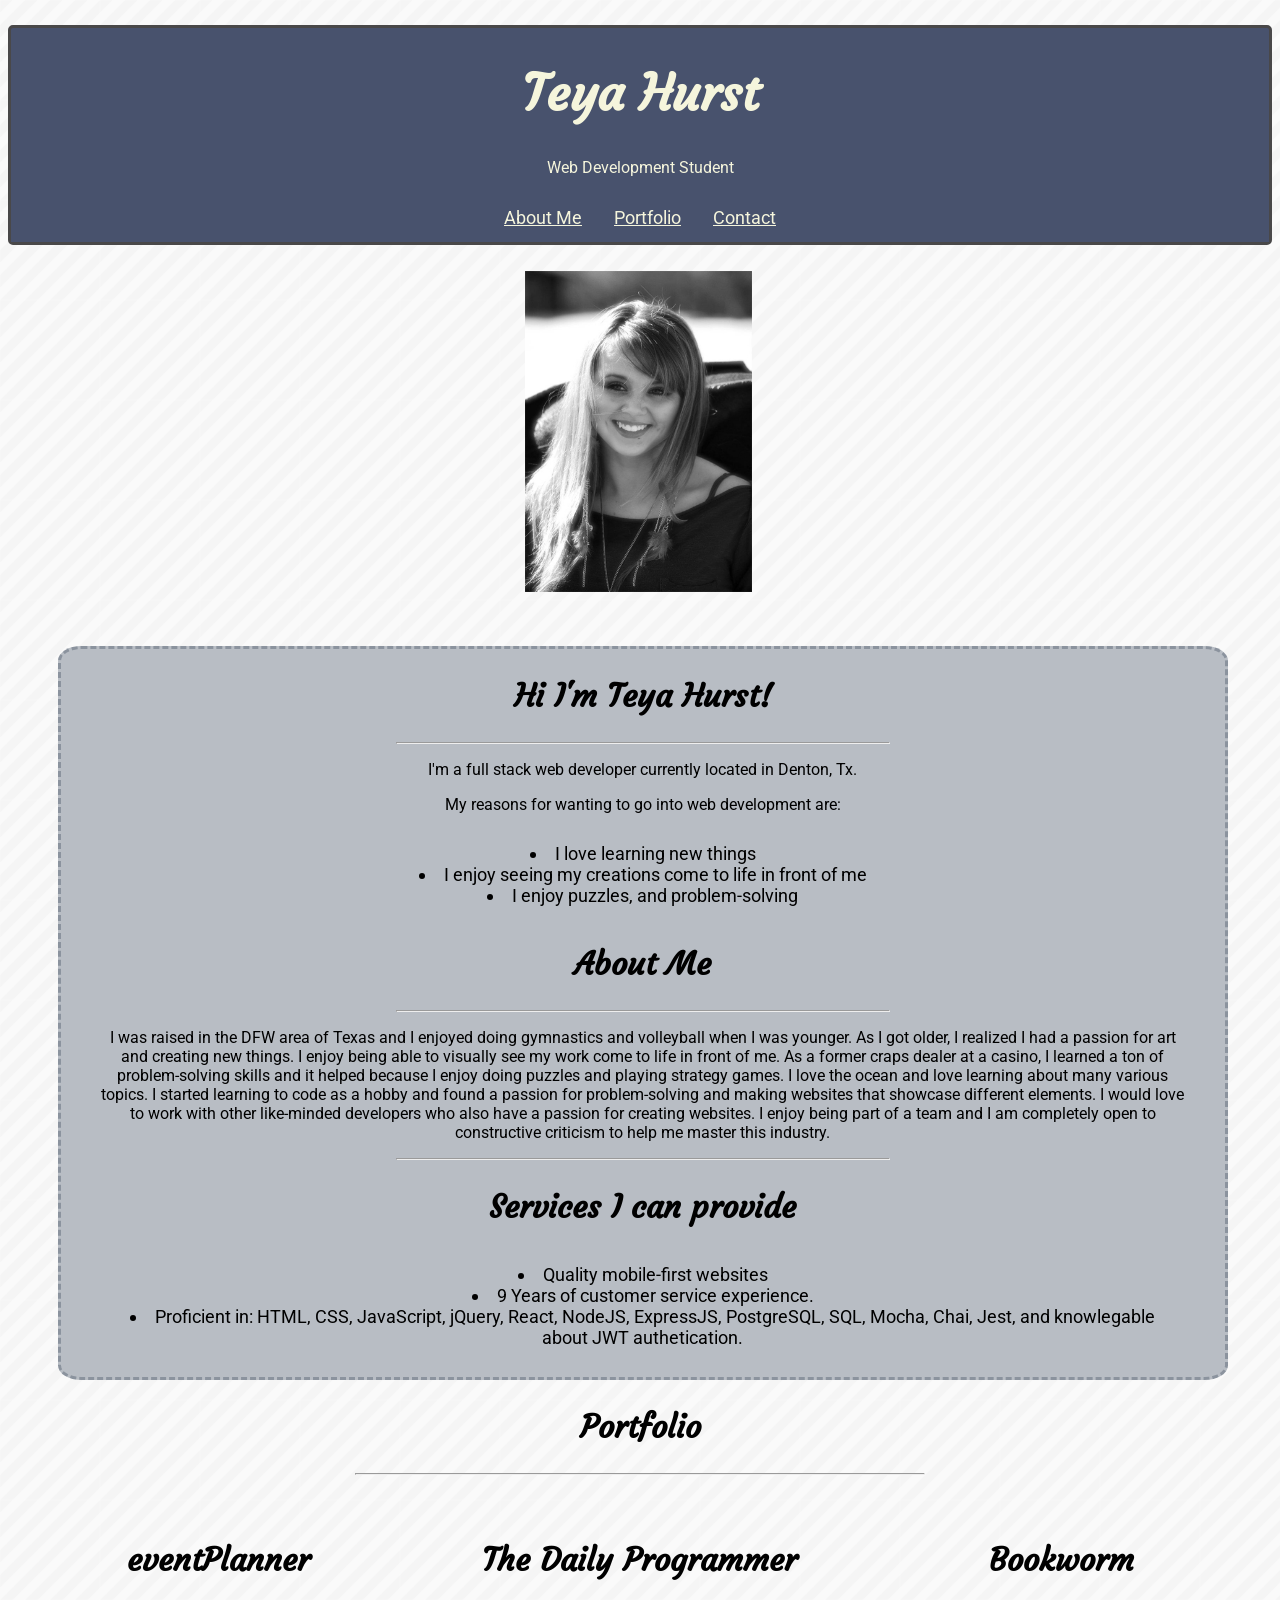
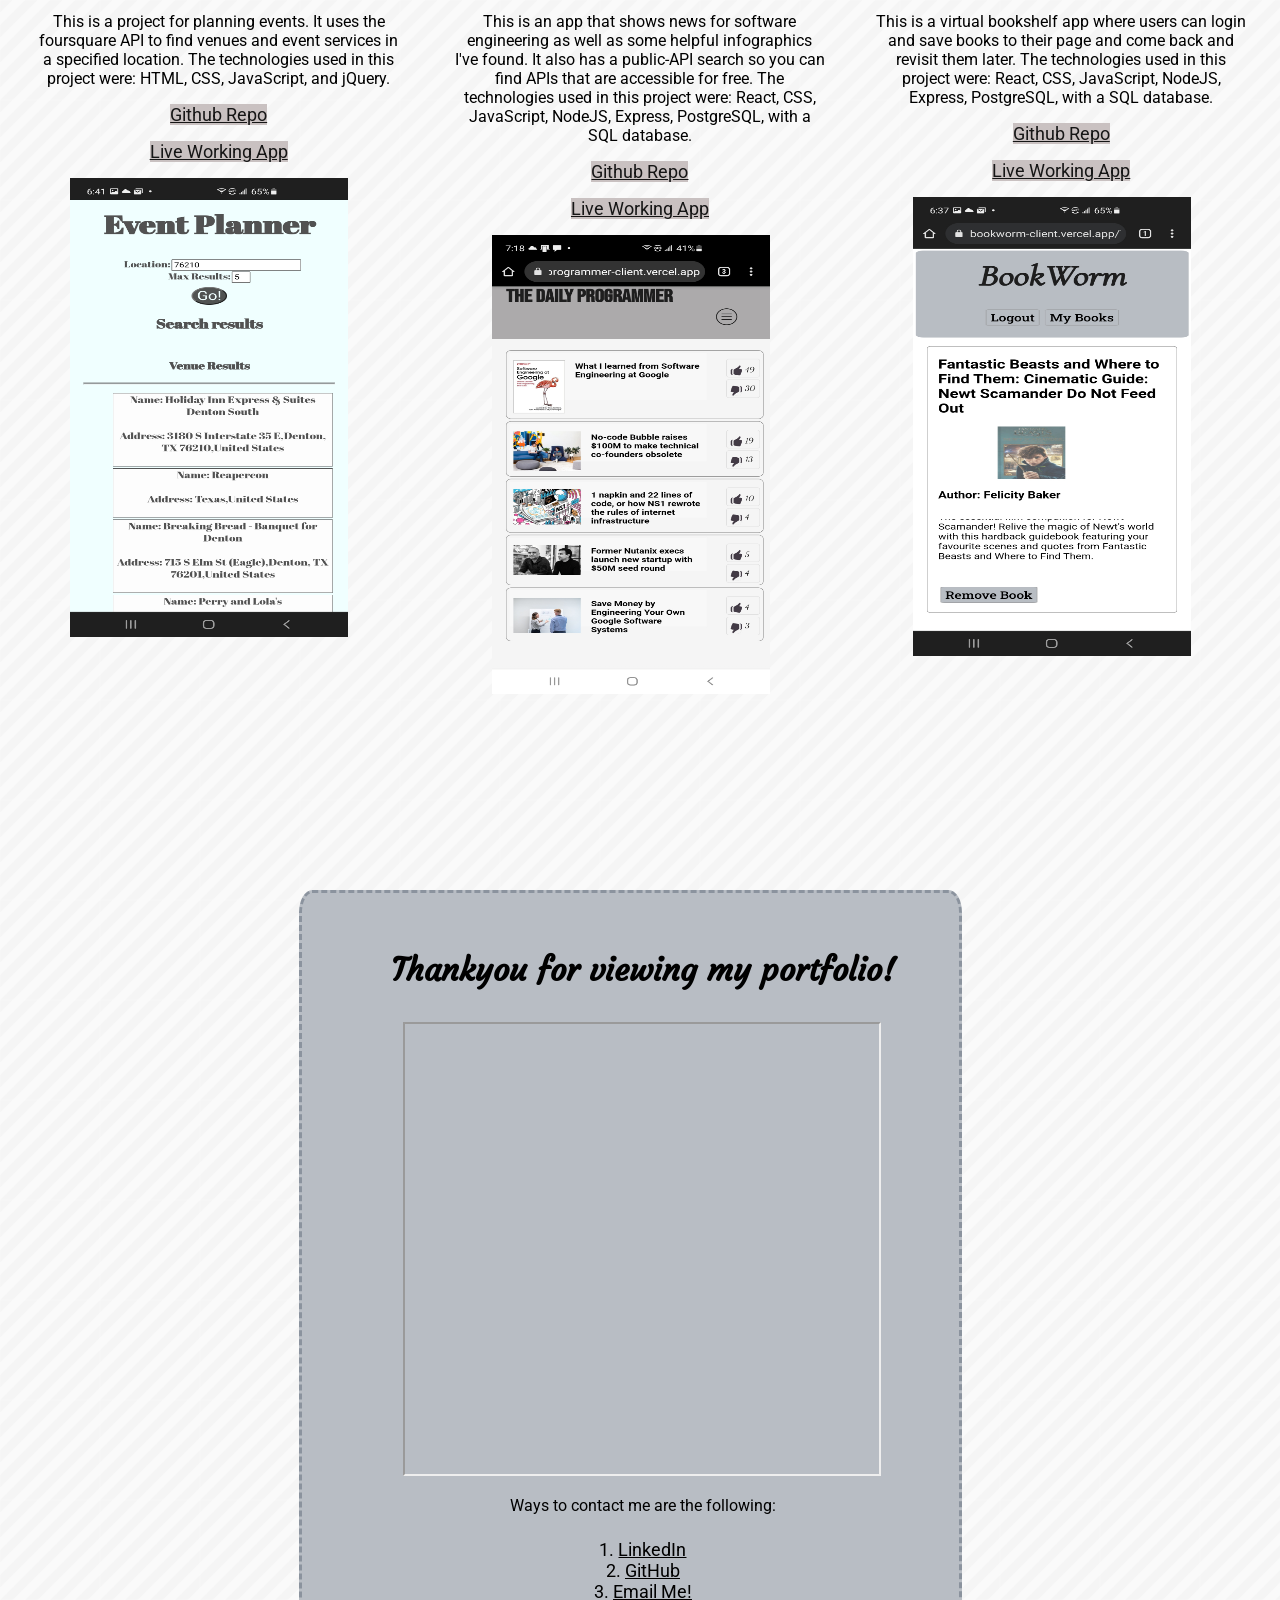
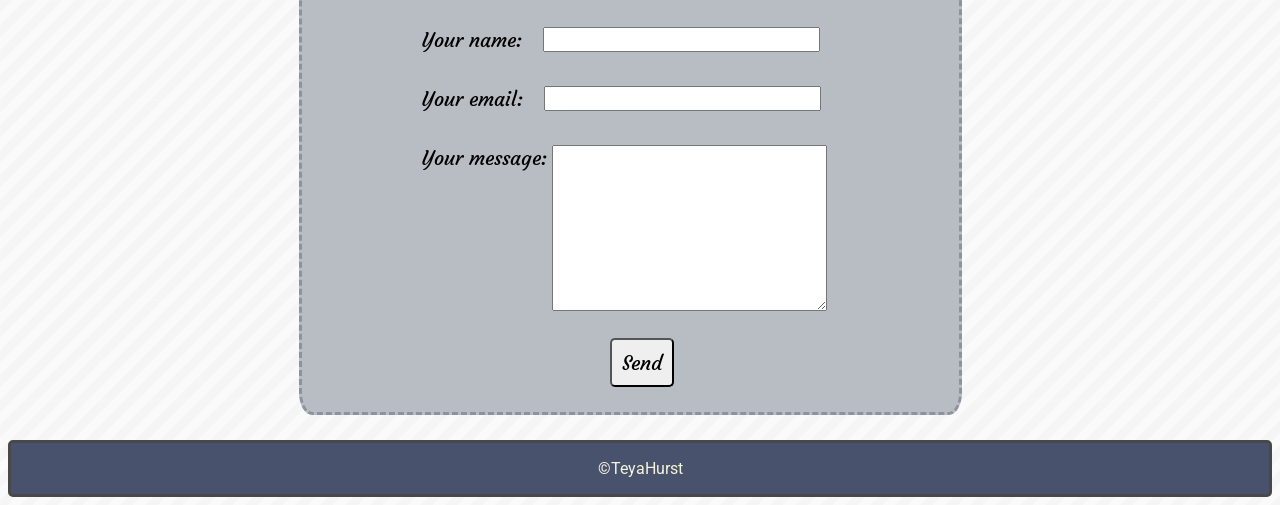
==== index.html @ a85c1669 "Update index.html" ====
<!DOCTYPE html>
<html lang="en">
  <head>
    <meta charset="utf-8">
    <meta name="viewport" content="width=device-width">
    <title>Teya Hurst Portfolio</title>
    
    <link href="style.css" rel="stylesheet" type="text/css" />

    <!--fonts from google fonts -->
    <link rel="preconnect" href="https://fonts.gstatic.com">
    <link href="https://fonts.googleapis.com/css2?family=Courgette&family=Roboto&display=swap" rel="stylesheet">
  
  </head>
  <body>

    <!-- main container at top "my intro"-->

    <header>
      <div id="header">
        <h1>Teya Hurst</h1>
          <p>Web Development Student</p>
          <nav>
            <ul>
              <li><a href="#about-me">About Me</a></li>
              <li><a href="#portfolio">Portfolio</a></li>
              <li><a href="#contact">Contact</a></li>
            </ul>
          </nav>
      </div>
    </header>

    

      <!-- a picture of me-->
    <div class="group"> 
      <div class="item">
      <article>
        <section class="img-container">
        <img src="./images/teya.jpg" alt="black and white photo of teya">
        </section>
      </article>
    </div>
  </div>

<!-- Some facts about me -->

    <main>
      <div class="item">
        <article class="about-me" id="about-me">
        <h2>Hi I'm Teya Hurst!</h2>
        
        <hr>

          <p>I'm a full stack web developer currently located in Denton, Tx.</p>
          <p>My reasons for wanting to go into web development are:</p>

        <div id="list">
          <ul>
            <li> I love learning new things</li>
            <li> I enjoy seeing my creations come to life in front of me</li>
            <li> I enjoy puzzles, and problem-solving</li>
          </ul>

          
        </div>
      
          <h2>About Me</h2>

          <hr>

          <p>I was raised in the DFW area of Texas and I enjoyed doing gymnastics and volleyball when I was younger. As I got older, I realized I had a passion for art and creating new things. I enjoy being able to visually see my work come to life in front of me. As a former craps dealer at a casino, I learned a ton of problem-solving skills and it helped because I enjoy doing puzzles and playing strategy games. I love the ocean and love learning about many various topics. I started learning to code as a hobby and found a passion for problem-solving and making websites that showcase different elements. I would love to work with other like-minded developers who also have a passion for creating websites. I enjoy being part of a team and I am completely open to constructive criticism to help me master this industry.  </p>

          <hr>

          <h2>Services I can provide</h2>
            <ul>
              <li> Quality mobile-first websites</li>
              <li> 9 Years of customer service experience.</li>
              <li> Proficient in: HTML, CSS, JavaScript, jQuery, React, NodeJS, ExpressJS, PostgreSQL, SQL, Mocha, Chai, Jest, and knowlegable about JWT authetication.</li>
            </ul>
          </article>
        </div>
      
      
      <div class="portfolio" id="portfolio">
        <h2>Portfolio</h2>
        <hr>

        <div class="group">
            <div class="item">
              <h3>eventPlanner</h3>
              <p>This is a project for planning events. It uses the foursquare API to find venues and event services in a specified location. The technologies used in this project were: HTML, CSS, JavaScript, and jQuery.</p>
              <p><a href="https://github.com/teyahurst/eventPlanner" target="_blank">Github Repo</a></p>
              <p><a href="https://teyahurst.github.io/eventPlanner/" target="_blank">Live Working App</a></p>
                <img class='eventplannerimg' src="./images/eventPlanner.jpg" alt="placeholder image of a computer">
                
              
            </div>

            <div class="item">
              <h3>The Daily Programmer</h3>
              <p>This is an app that shows news for software engineering as well as some helpful infographics I've found. It also has a public-API search so you can find APIs that are accessible for free. The technologies used in this project were: React, CSS, JavaScript, NodeJS, Express, PostgreSQL, with a SQL database. </p>
              <p><a href="https://github.com/teyahurst/the-daily-programmer" target="_blank">Github Repo</a></p>
              <p><a href="https://the-daily-programmer-client.vercel.app/" target="_blank">Live Working App</a></p>
                <img class='dailyprogrammerimg' src="./images/dailyProgrammer.jpg" alt="placeholder image of a computer">
                

            </div>

            <div class="item">
              <h3>Bookworm</h3>
              <p>This is a virtual bookshelf app where users can login and save books to their page and come back and revisit them later. The technologies used in this project were: React, CSS, JavaScript, NodeJS, Express, PostgreSQL, with a SQL database. </p>
              <p><a href="https://github.com/teyahurst/bookworm-client" target="_blank">Github Repo</a></p>
              <p><a href="https://bookworm-client.vercel.app/" target="_blank">Live Working App</a></p>
                <img class='bookwormimg' src="./images/placeimg_640_480_tech.jpg" alt="placeholder image of a computer">
                

             </div>
            </div>
          </div>
     
      
      <article class="contact" id="contact">
        <h3>Thankyou for viewing my portfolio!</h3>

        <iframe src="https://www.google.com/maps/embed?pb=!1m18!1m12!1m3!1d427298.06979583803!2d-97.39643831496215!3d33.20711756850971!2m3!1f0!2f0!3f0!3m2!1i1024!2i768!4f13.1!3m3!1m2!1s0x864dd31493ee045d%3A0x4355cebb4e6cc8d3!2sDenton%20County%2C%20TX!5e0!3m2!1sen!2sus!4v1613899203499!5m2!1sen!2sus" allowfullscreen="" loading="lazy"></iframe>


          <p>Ways to contact me are the following:</p>
          <ol>
            <li><a href="https://www.linkedin.com/in/teya-hurst-348835206" target="_blank">LinkedIn</a></li>
            <li><a href="https://github.com/teyahurst" target="_blank">GitHub</a></li>
            <li><a href="mailto:teyahurst@gmail.com" target="_blank">Email Me!</a></li>
          </ol>

          <form
  action="https://formspree.io/f/mbjpvjzn"
  method="POST"
>
<label>
  Your name:
  <input type="text" name="name">
</label><br>
  <label>
    Your email:
    <input type="text" name="_replyto">
  </label><br>
  <label>
    Your message:
    <textarea name="message"></textarea>
  </label>

  <!-- your other form fields go here -->

  <button type="submit">Send</button>
        </form>
        
      </article>

    </main>

<!-- ways to contact me -->

    <footer>
      <p>©TeyaHurst</p>
    </footer>



    <script src="script.js"></script>
  
</html>
---- style.css ----
/* This is the css for my top container */

header, footer{
    background-color: #48526d;
    border: 3px solid #494849;
    border-radius: 5px;
    position: relative;
    padding: 0%;
    margin-top: 2%;
    color: #f5f5dc;

  }

/* this is my css for my heading elements */

h1, h2, h3 {
    font-family: 'Courgette', cursive;
    text-align: center;
    font-size: 32px;
    
}

h1{
    font-size: 50px;
    
}

p {
    font-family: 'Roboto', sans-serif;
    text-align: center;
    font-size: 16px;

}

/* this adds texture to the background of my body */ 

body {
    background-image: url('./images/stripes-light.png')
}


ul {
    list-style-position: inside;
    text-align: center;
    font-family: 'Roboto', sans-serif;
    font-size: 18px;
    padding: 1%;

}

ol {
    list-style-position: inside;
    text-align: center;
    font-family: 'Roboto', sans-serif;
    font-size: 18px;
    padding: 1%;
}

/* this styles my links to change the font and changes cursor and background color when you hover on the link */
a {
    font-family: 'Roboto' sans-serif;
    font-size: 18px;
    color: black

}

a:hover {
    background-color: wheat;
    cursor: pointer;

}

a:visited {
    color: rgb(53, 63, 68);
}

header a:visited {
    color: rgb(184, 186, 187);
}
/* this styles my horizontal ruler to be smaller */

hr {
    width: 45%;
    border-radius: 3%;
    color: 8f71a0;
    

}

/* form styling */

label {
    font-family: 'Courgette', cursive;
    font-size: 20px;
    display: flex;
    flex: column;
    margin-top: 3%;
}

form input {
    margin-left: 6%;
    width: 100%;
}

form textarea {
    height: 10rem;
    width: 100%;
    font-size: 16px;
    margin-bottom: 5%;
}

form button {
    padding: 10px;
    border-radius: 5px;
    font-family: 'Courgette', cursive;
    font-size: 20px;
    margin-left: 45%;
    
}




/* styles my image class and my about me class */


.about-me, .contact{
    border: 3px dashed rgb(139, 147, 158);
    background-color: rgb(184, 189, 196);
    margin-left: 2%;
    margin-right: 25%;
    margin-bottom: 2%;
    border-radius: 2%;
    width: 90%;
    padding-left: 3%;
    padding-right: 3%;
    
    

    
}

.contact {
    margin-top: 5%;
    padding: 2%;
}

.contact iframe {
    height: 50%;
    width: 50%;
    margin-left: 25%;
}


.group {
    display: flex;
    flex-direction: column;
    flex-shrink:0;
    overflow: hidden;
}

.item {
    flex: 1;
    margin: 2%;
}

.item img {
    width: 75%;
    height: 75%;
    margin-left: 10%;

}

.item a {
    color:rgb(22, 22, 22);
    font-family: 'Roboto', sans-serif;
    font-size: 18px;
    text-align: center;
    background-color: rgb(201, 193, 193);
}

.item a:visited {
    text-decoration: line-through;
}

header nav ul{
    list-style-type: none;
    margin: 0;
    padding: 0;
    display: block;
    overflow: hidden;
    background-color: #48526d;
    text-align: center;
    position: relative;
    display: flex;
    justify-content: center;
    
    

}
  
  header li a {
    display: block;
    color: beige;
    text-align: center;
    padding: 14px 16px;
    
  }
  
  /* Change the link color to #111 (black) on hover */
  header li a:hover {
    background-color: rgb(241, 239, 219);
    color:rgb(139, 147, 158);
  }




/*media queries */

@media all and (min-width: 900px) {
    .img-container {
        width: 25%;
        height: 25%;
        margin-left: 38%;
        
    }
  
    .group {
      flex-direction: row;
      height: 75%;
    }

    .item {
        display: block;
    }

    img.eventplannerimg{
        width: 75%;
        height: 50%;
        margin-left: 10%;
    }

    img.dailyprogrammerimg{
        height: 50%;
        width: 75%;
    }

    img.bookwormimg{
        height: 50%;
        width: 75%;

    }

    .contact {
        margin-top: 3%;
        margin-left: 23%;
        width: 50%;
        padding-right: 0%;
        

    }
  
    .contact iframe {
        width: 75%;
        height: 450px;
        margin-left: 12%;
        
    }

    form {
        margin-left: 15%;
    }
    
    form input {
        width: 50%;
        margin-left: 4%;
    }

    form textarea {
        height: 10rem;
        width: 50%;
        margin-left: 1%;

    }

    form button {
        margin-left: 35%;
    }

  }
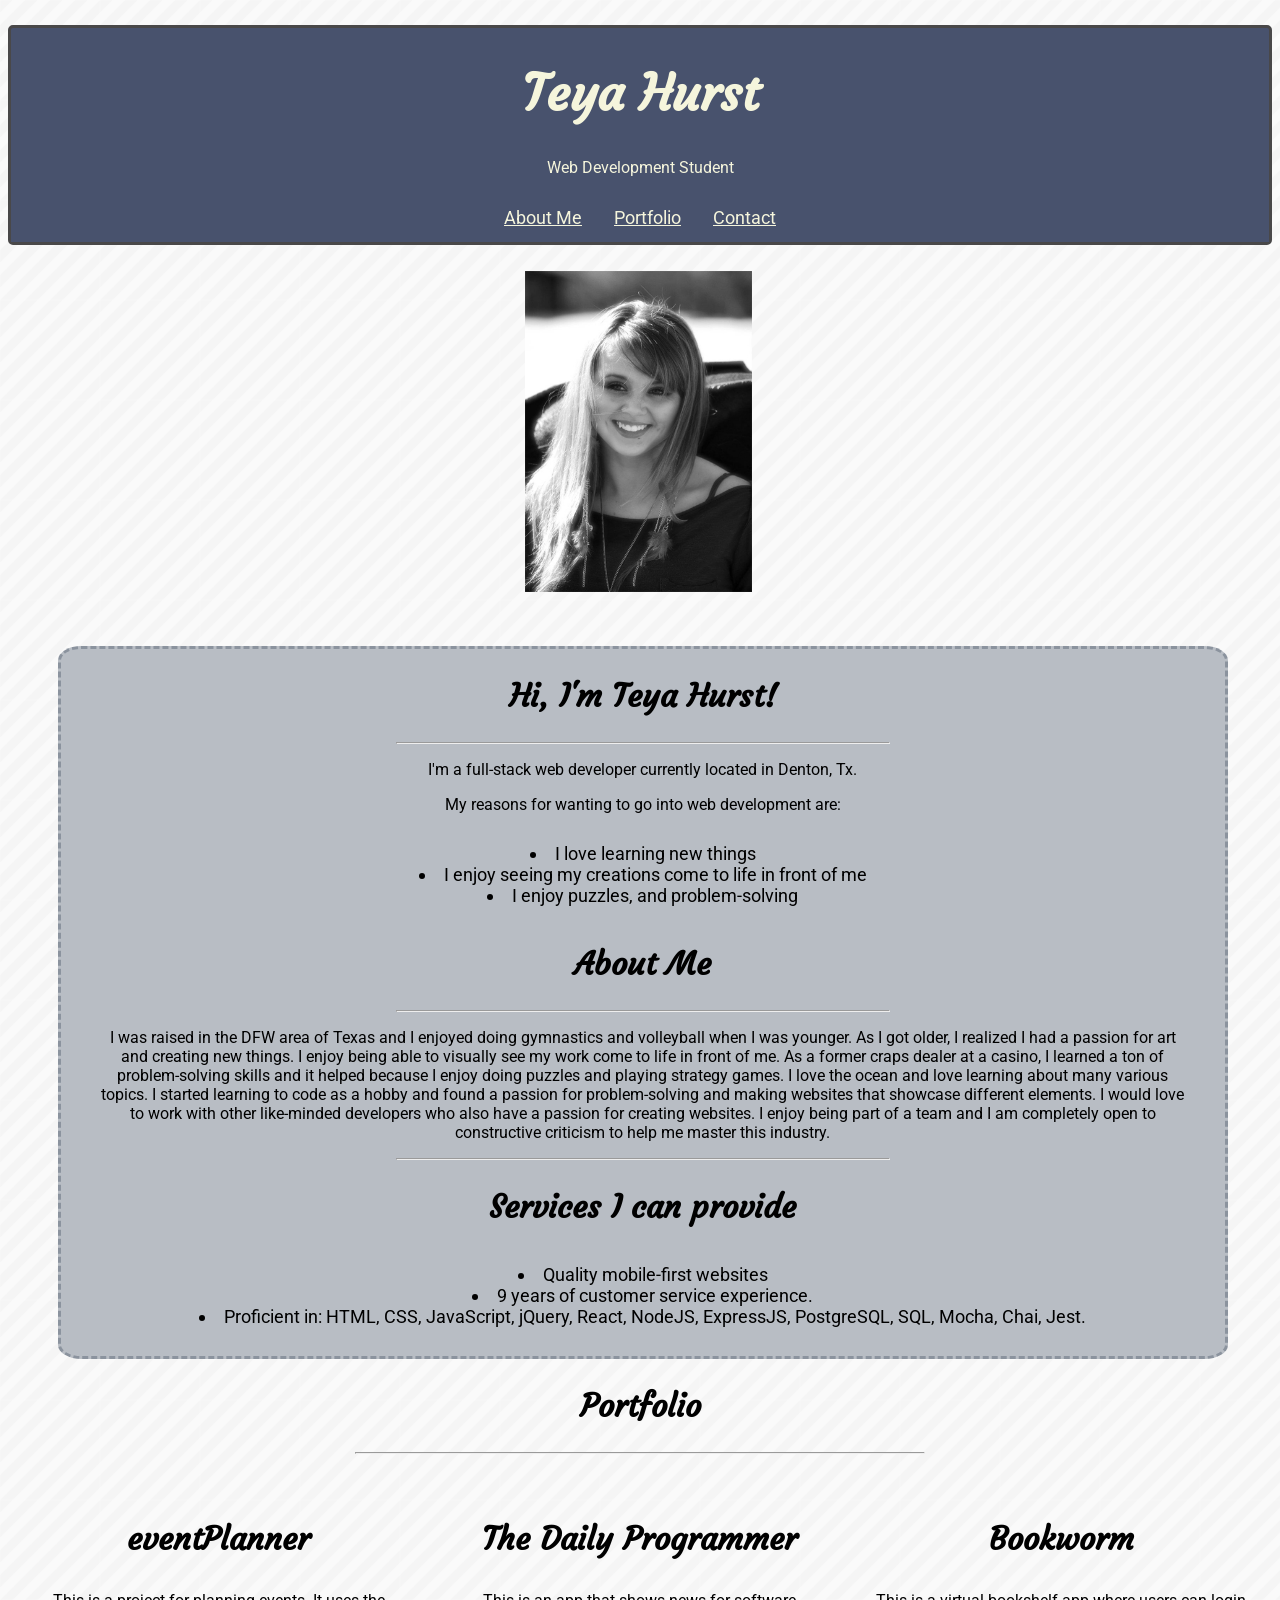
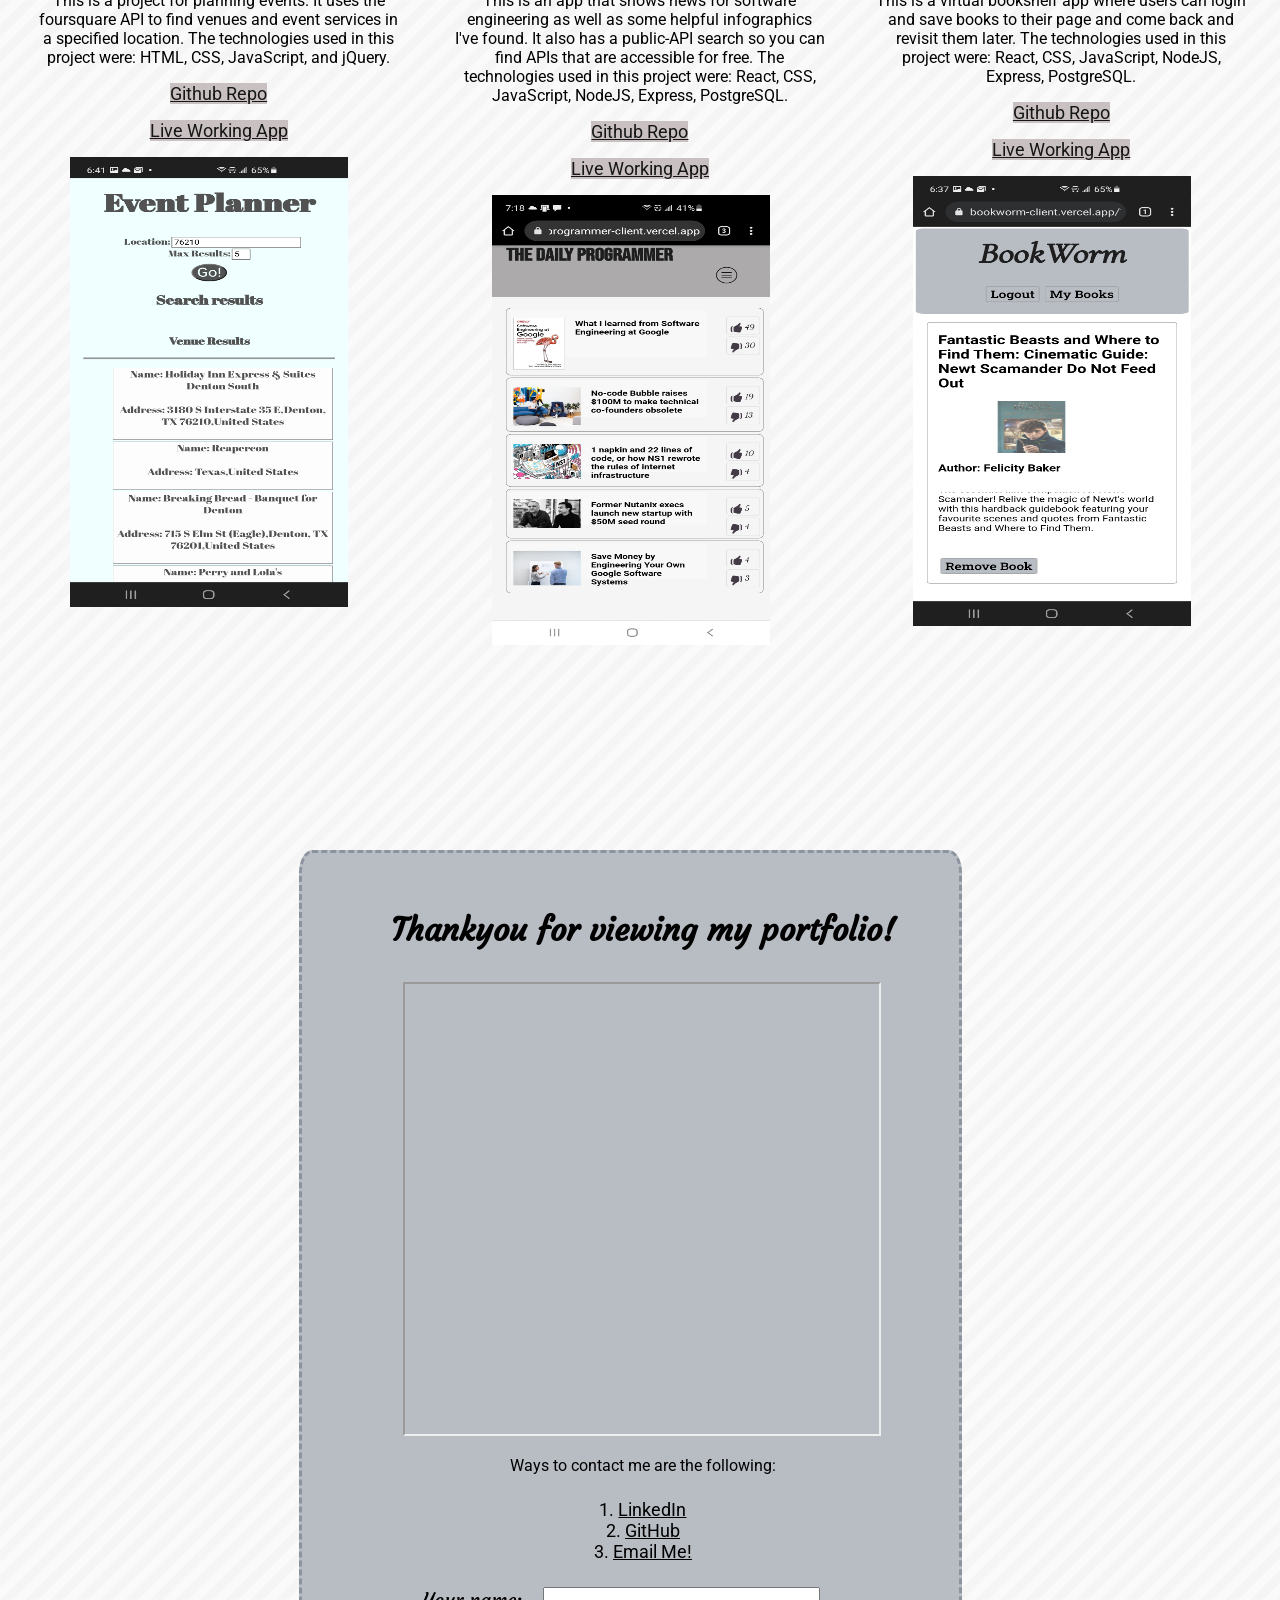
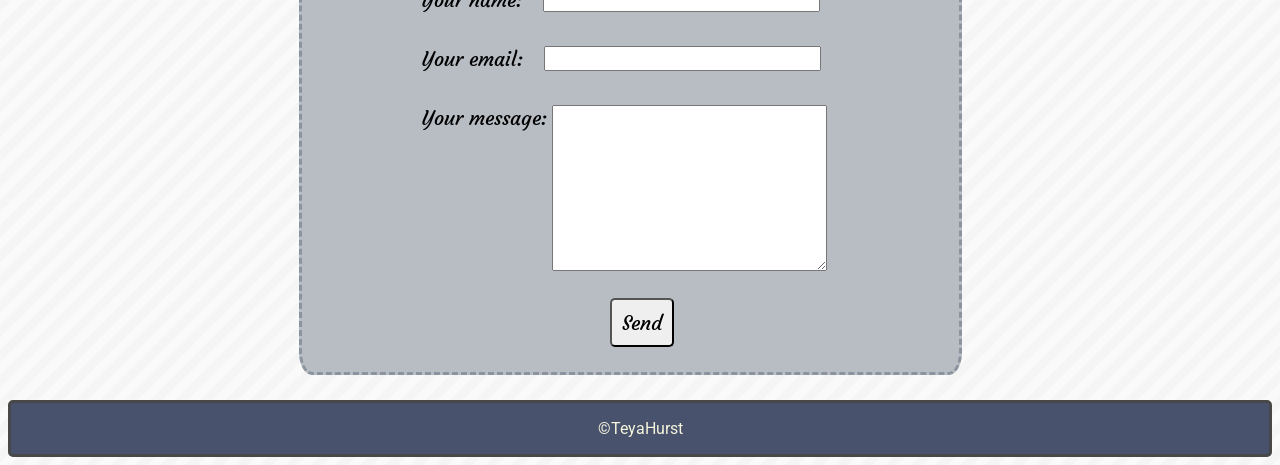
==== commit c33f28b6: "Update index.html" ====
--- a/index.html
+++ b/index.html
@@ -48,11 +48,11 @@
     <main>
       <div class="item">
         <article class="about-me" id="about-me">
-        <h2>Hi I'm Teya Hurst!</h2>
+        <h2>Hi, I'm Teya Hurst!</h2>
         
         <hr>
 
-          <p>I'm a full stack web developer currently located in Denton, Tx.</p>
+          <p>I'm a full-stack web developer currently located in Denton, Tx.</p>
           <p>My reasons for wanting to go into web development are:</p>
 
         <div id="list">
@@ -76,8 +76,8 @@
           <h2>Services I can provide</h2>
             <ul>
               <li> Quality mobile-first websites</li>
-              <li> 9 Years of customer service experience.</li>
-              <li> Proficient in: HTML, CSS, JavaScript, jQuery, React, NodeJS, ExpressJS, PostgreSQL, SQL, Mocha, Chai, Jest, and knowlegable about JWT authetication.</li>
+              <li> 9 years of customer service experience.</li>
+              <li> Proficient in: HTML, CSS, JavaScript, jQuery, React, NodeJS, ExpressJS, PostgreSQL, SQL, Mocha, Chai, Jest.</li>
             </ul>
           </article>
         </div>
@@ -100,7 +100,7 @@
 
             <div class="item">
               <h3>The Daily Programmer</h3>
-              <p>This is an app that shows news for software engineering as well as some helpful infographics I've found. It also has a public-API search so you can find APIs that are accessible for free. The technologies used in this project were: React, CSS, JavaScript, NodeJS, Express, PostgreSQL, with a SQL database. </p>
+              <p>This is an app that shows news for software engineering as well as some helpful infographics I've found. It also has a public-API search so you can find APIs that are accessible for free. The technologies used in this project were: React, CSS, JavaScript, NodeJS, Express, PostgreSQL. </p>
               <p><a href="https://github.com/teyahurst/the-daily-programmer" target="_blank">Github Repo</a></p>
               <p><a href="https://the-daily-programmer-client.vercel.app/" target="_blank">Live Working App</a></p>
                 <img class='dailyprogrammerimg' src="./images/dailyProgrammer.jpg" alt="placeholder image of a computer">
@@ -110,7 +110,7 @@
 
             <div class="item">
               <h3>Bookworm</h3>
-              <p>This is a virtual bookshelf app where users can login and save books to their page and come back and revisit them later. The technologies used in this project were: React, CSS, JavaScript, NodeJS, Express, PostgreSQL, with a SQL database. </p>
+              <p>This is a virtual bookshelf app where users can login and save books to their page and come back and revisit them later. The technologies used in this project were: React, CSS, JavaScript, NodeJS, Express, PostgreSQL. </p>
               <p><a href="https://github.com/teyahurst/bookworm-client" target="_blank">Github Repo</a></p>
               <p><a href="https://bookworm-client.vercel.app/" target="_blank">Live Working App</a></p>
                 <img class='bookwormimg' src="./images/placeimg_640_480_tech.jpg" alt="placeholder image of a computer">
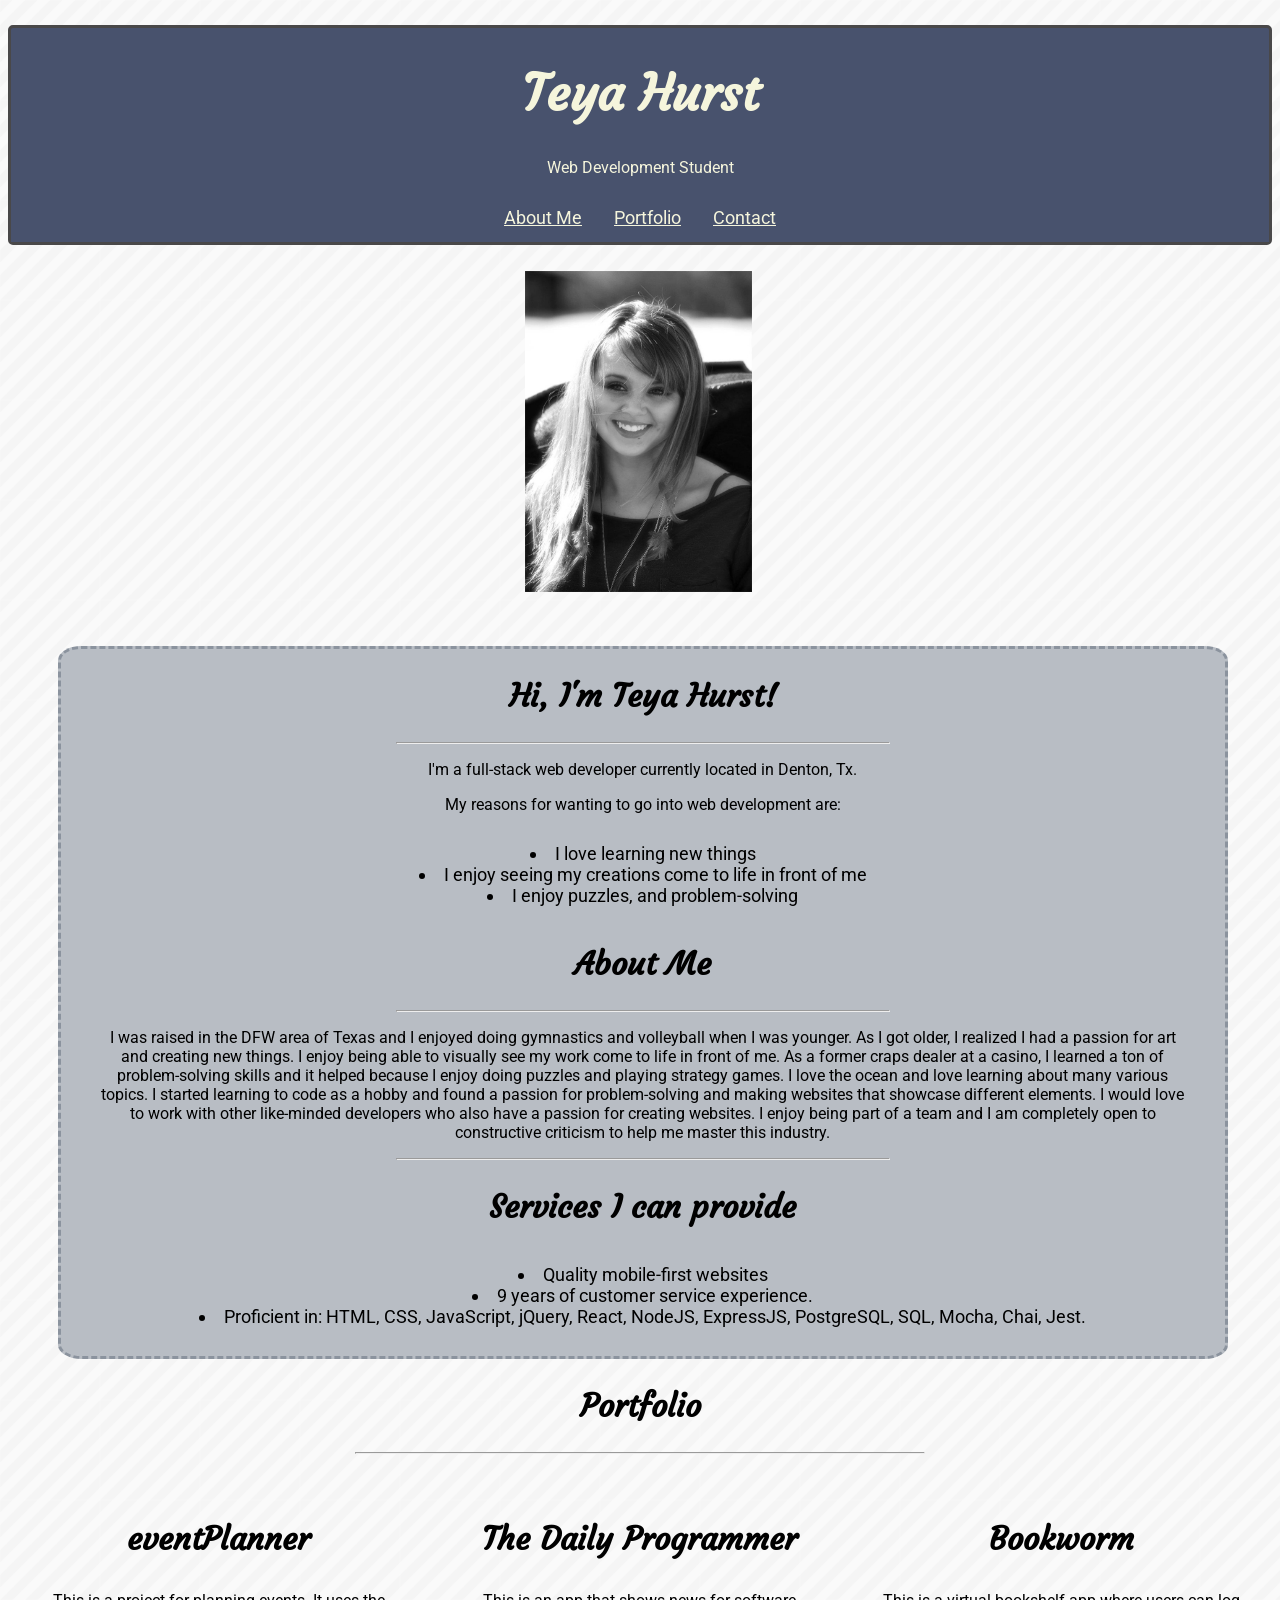
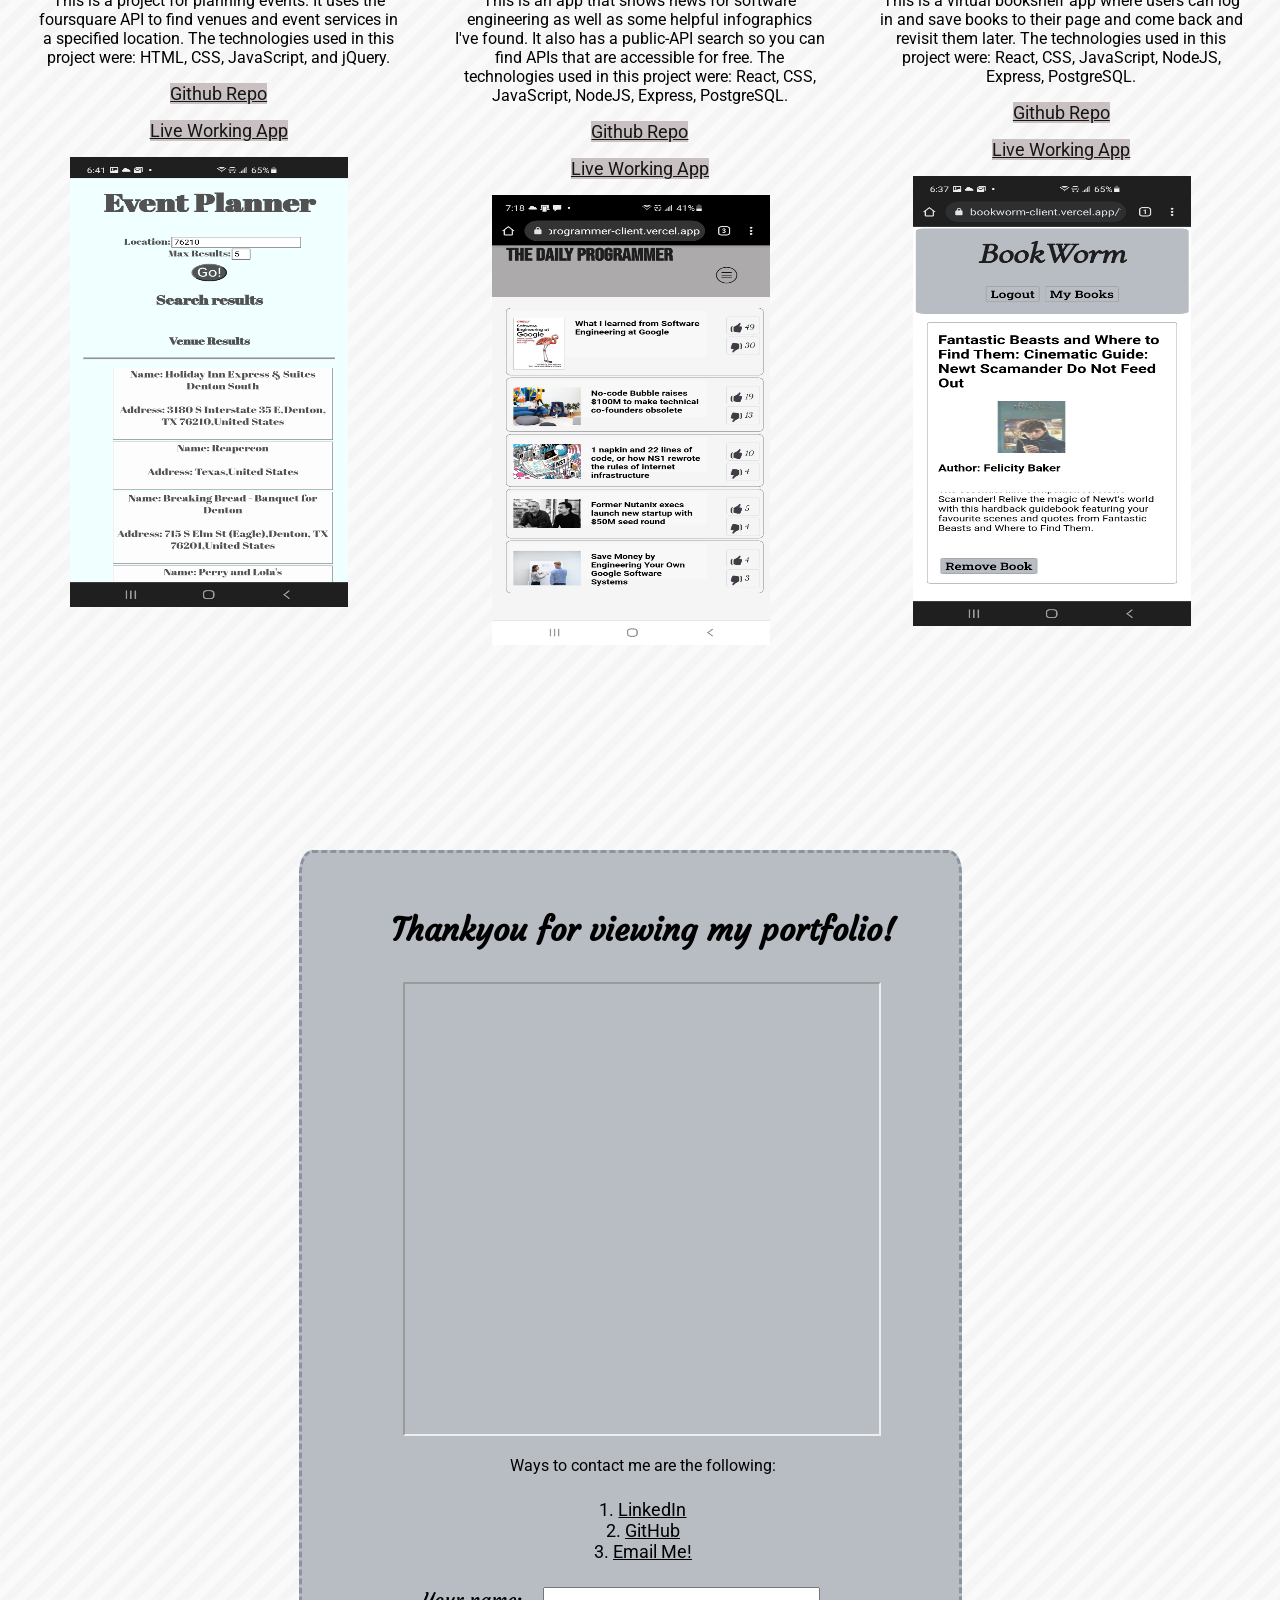
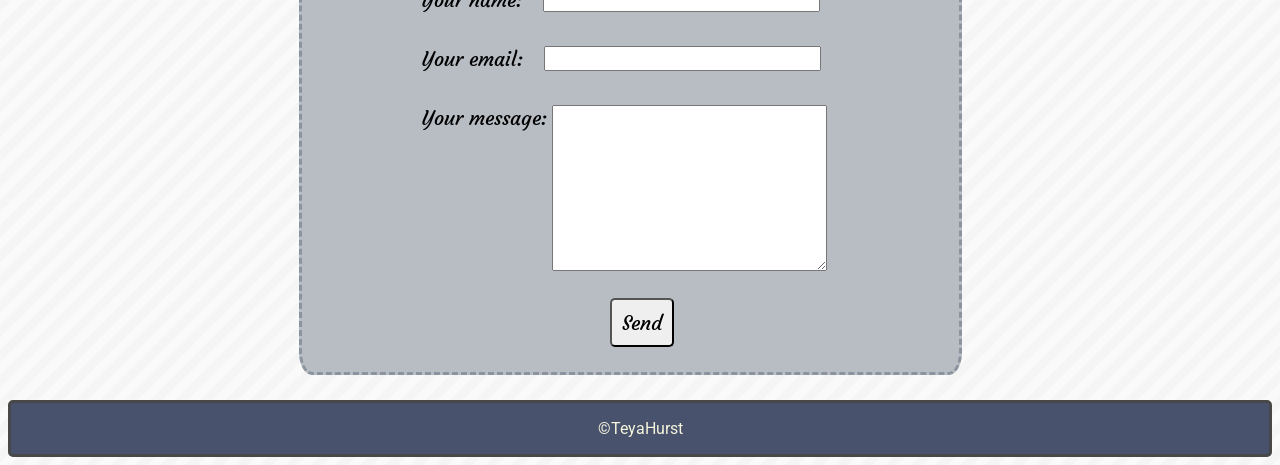
==== commit a07030e0: "Update index.html" ====
--- a/index.html
+++ b/index.html
@@ -110,7 +110,7 @@
 
             <div class="item">
               <h3>Bookworm</h3>
-              <p>This is a virtual bookshelf app where users can login and save books to their page and come back and revisit them later. The technologies used in this project were: React, CSS, JavaScript, NodeJS, Express, PostgreSQL. </p>
+              <p>This is a virtual bookshelf app where users can log in and save books to their page and come back and revisit them later. The technologies used in this project were: React, CSS, JavaScript, NodeJS, Express, PostgreSQL. </p>
               <p><a href="https://github.com/teyahurst/bookworm-client" target="_blank">Github Repo</a></p>
               <p><a href="https://bookworm-client.vercel.app/" target="_blank">Live Working App</a></p>
                 <img class='bookwormimg' src="./images/placeimg_640_480_tech.jpg" alt="placeholder image of a computer">
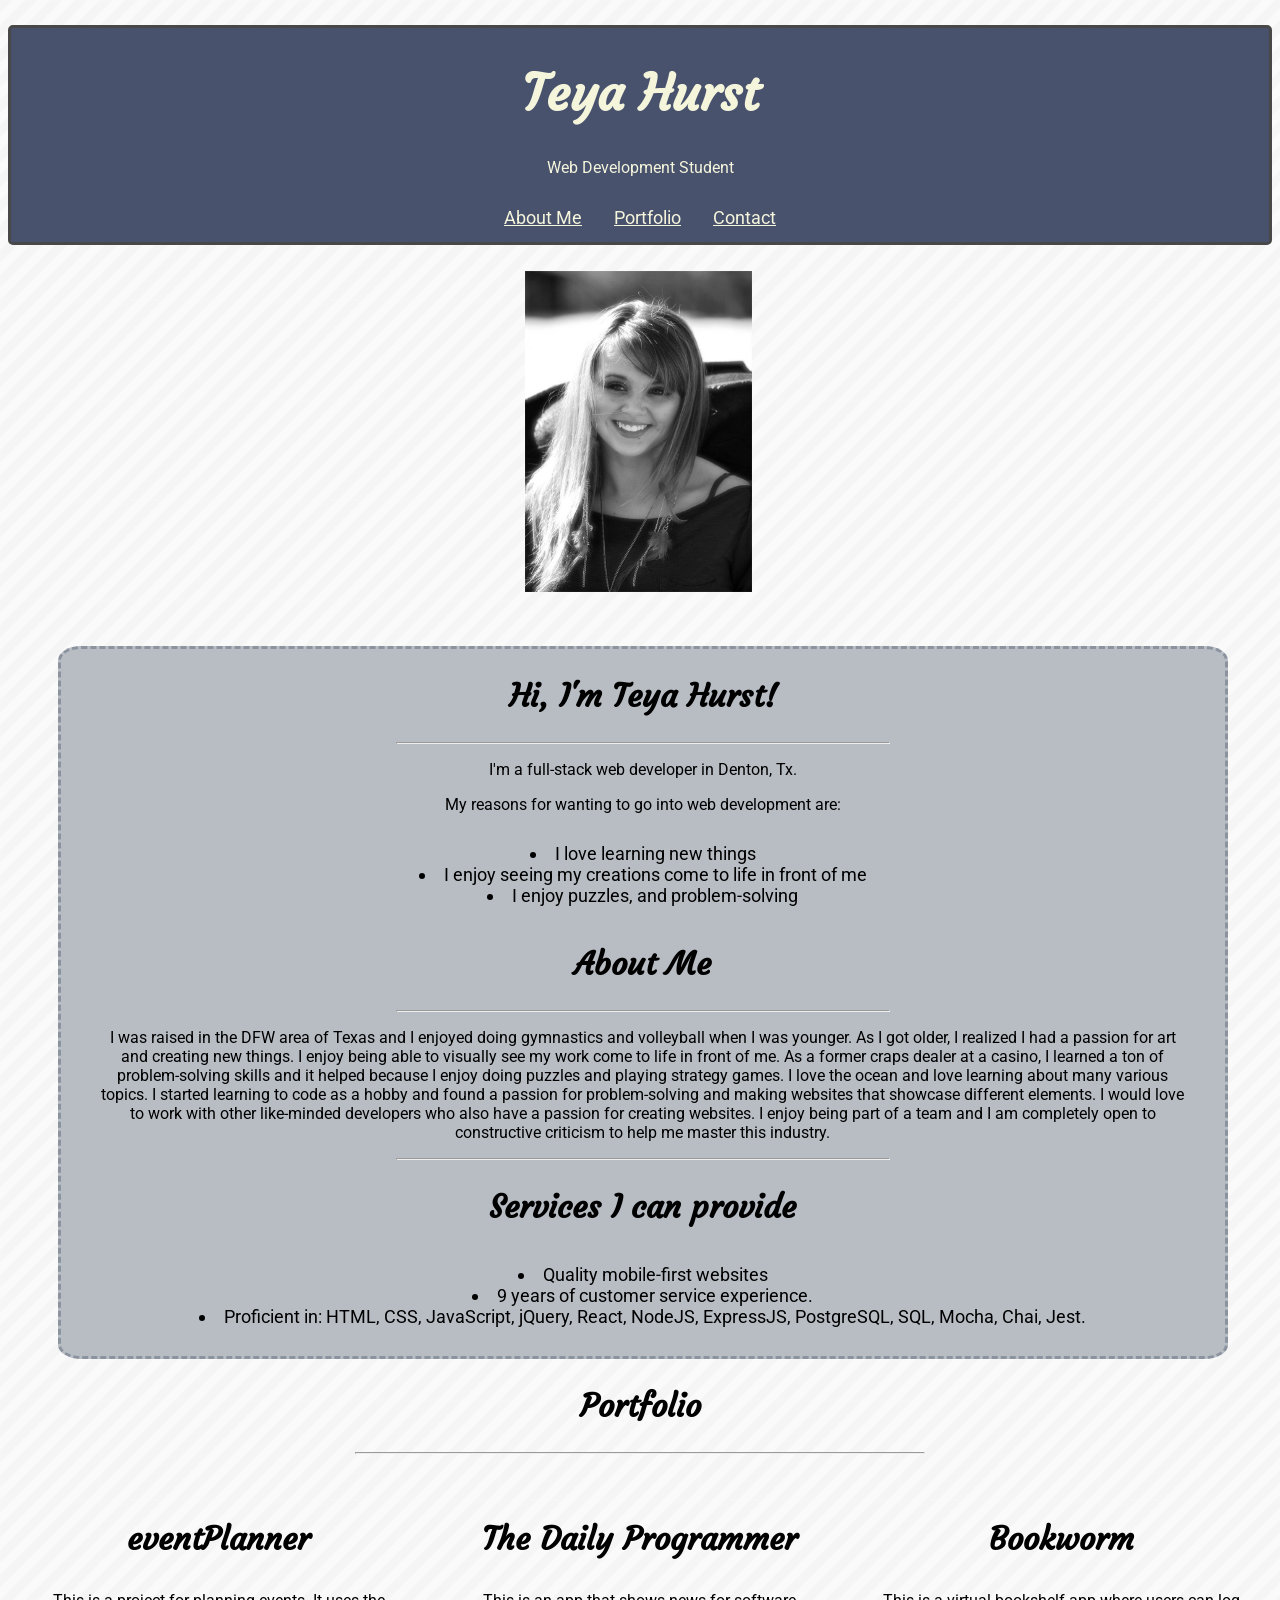
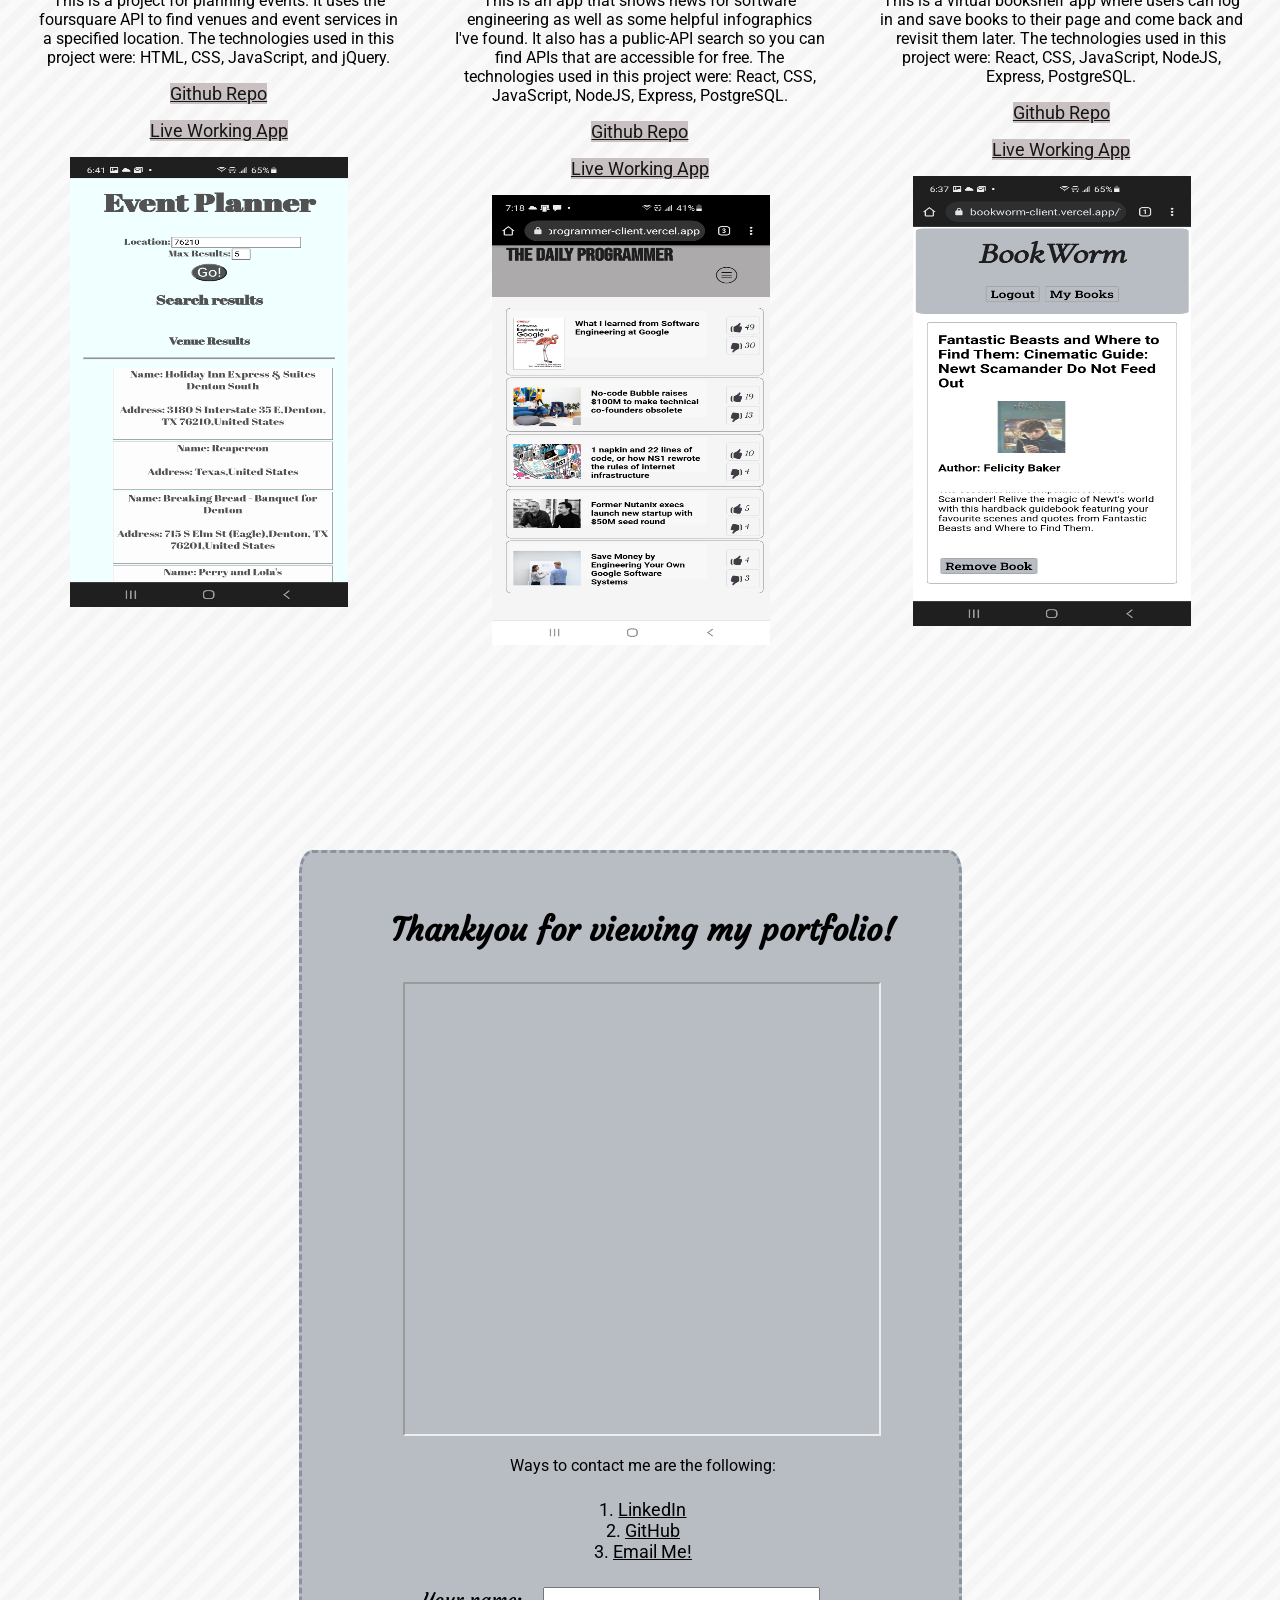
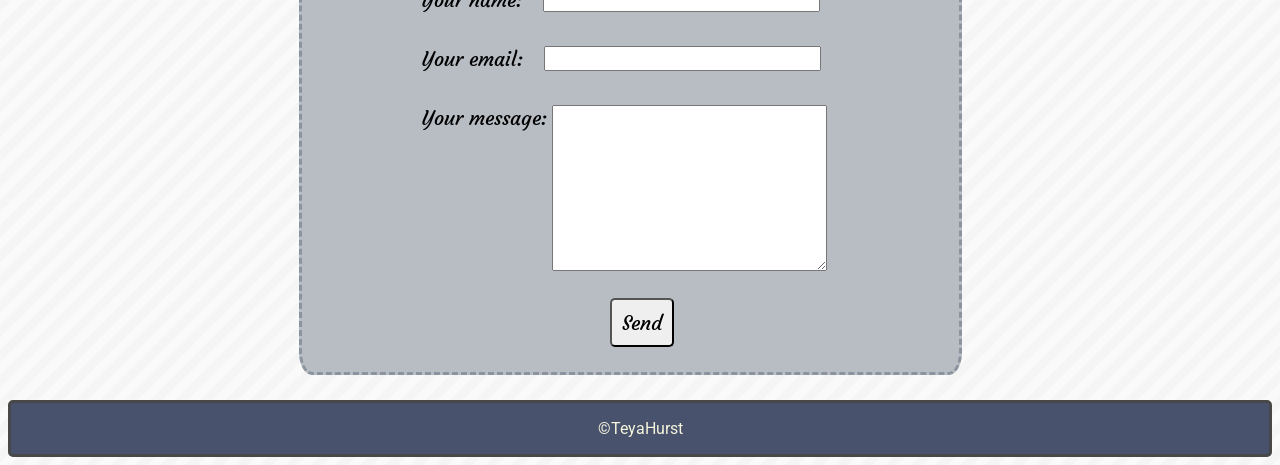
==== commit f50fb7b4: "Update index.html" ====
--- a/index.html
+++ b/index.html
@@ -52,7 +52,7 @@
         
         <hr>
 
-          <p>I'm a full-stack web developer currently located in Denton, Tx.</p>
+          <p>I'm a full-stack web developer in Denton, Tx.</p>
           <p>My reasons for wanting to go into web development are:</p>
 
         <div id="list">
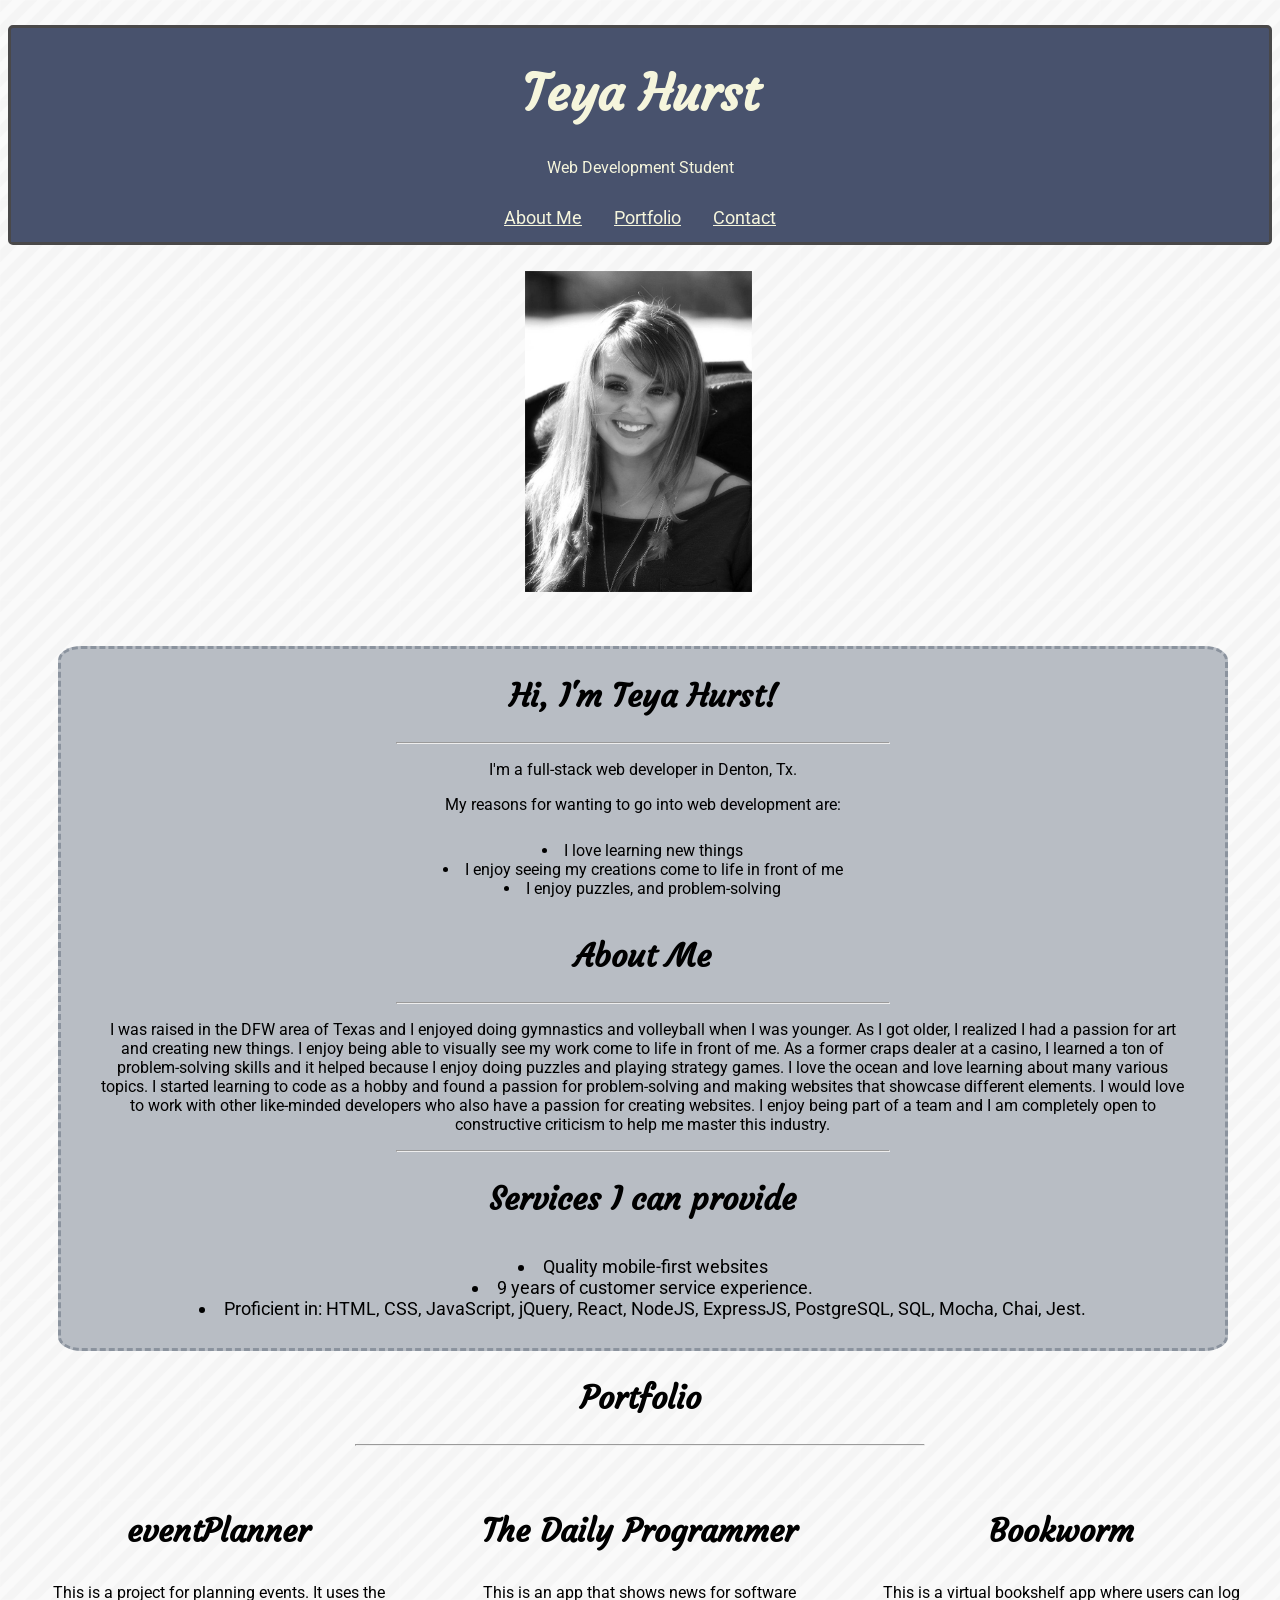
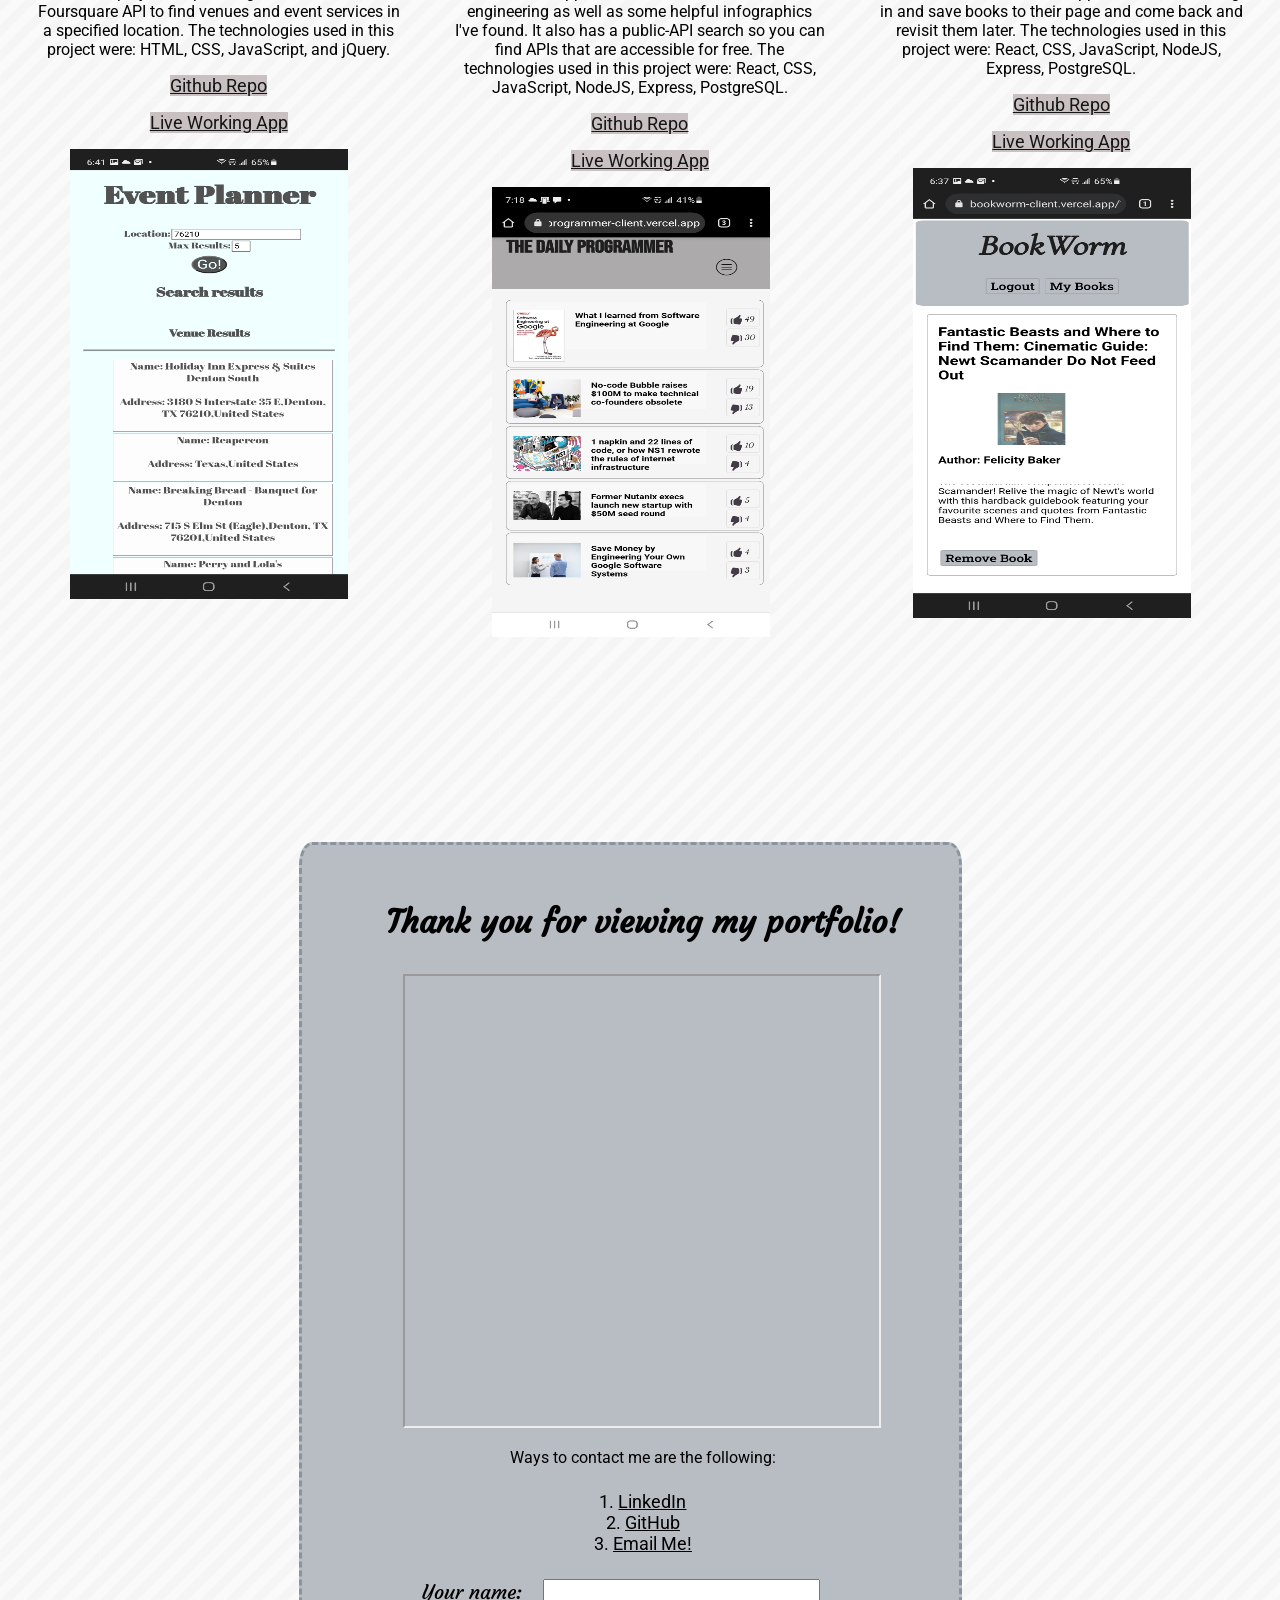
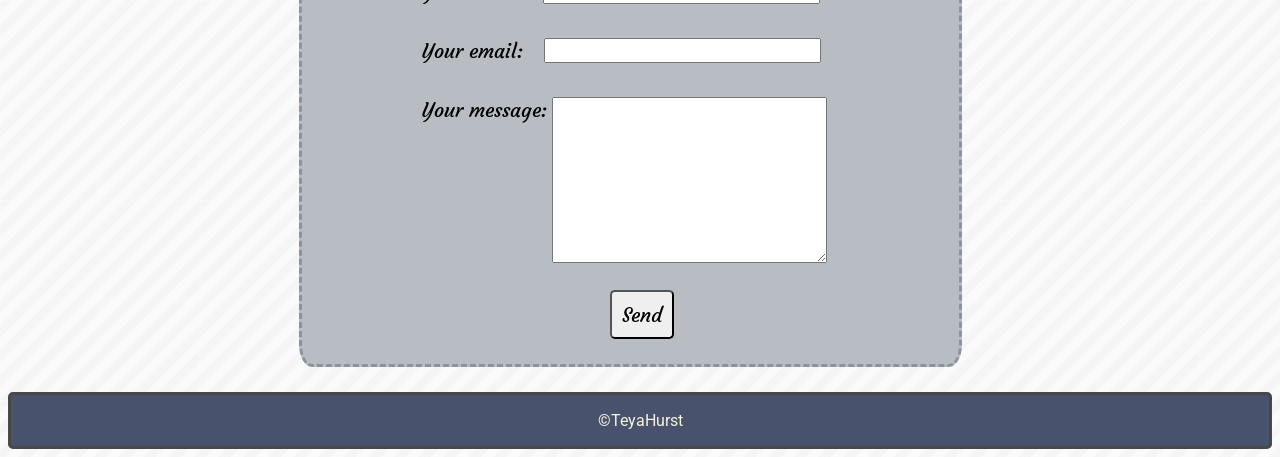
==== commit f767dcbe: "minor changes to index.html and style.css" ====
--- a/index.html
+++ b/index.html
@@ -56,7 +56,7 @@
           <p>My reasons for wanting to go into web development are:</p>
 
         <div id="list">
-          <ul>
+          <ul class='reasons-list'>
             <li> I love learning new things</li>
             <li> I enjoy seeing my creations come to life in front of me</li>
             <li> I enjoy puzzles, and problem-solving</li>
@@ -90,7 +90,7 @@
         <div class="group">
             <div class="item">
               <h3>eventPlanner</h3>
-              <p>This is a project for planning events. It uses the foursquare API to find venues and event services in a specified location. The technologies used in this project were: HTML, CSS, JavaScript, and jQuery.</p>
+              <p>This is a project for planning events. It uses the Foursquare API to find venues and event services in a specified location. The technologies used in this project were: HTML, CSS, JavaScript, and jQuery.</p>
               <p><a href="https://github.com/teyahurst/eventPlanner" target="_blank">Github Repo</a></p>
               <p><a href="https://teyahurst.github.io/eventPlanner/" target="_blank">Live Working App</a></p>
                 <img class='eventplannerimg' src="./images/eventPlanner.jpg" alt="placeholder image of a computer">
@@ -122,7 +122,7 @@
      
       
       <article class="contact" id="contact">
-        <h3>Thankyou for viewing my portfolio!</h3>
+        <h3>Thank you for viewing my portfolio!</h3>
 
         <iframe src="https://www.google.com/maps/embed?pb=!1m18!1m12!1m3!1d427298.06979583803!2d-97.39643831496215!3d33.20711756850971!2m3!1f0!2f0!3f0!3m2!1i1024!2i768!4f13.1!3m3!1m2!1s0x864dd31493ee045d%3A0x4355cebb4e6cc8d3!2sDenton%20County%2C%20TX!5e0!3m2!1sen!2sus!4v1613899203499!5m2!1sen!2sus" allowfullscreen="" loading="lazy"></iframe>
 
--- a/style.css
+++ b/style.css
@@ -46,6 +46,10 @@
     font-size: 18px;
     padding: 1%;
 
+}
+
+ul.reasons-list{
+    font-size: 16px;
 }
 
 ol {
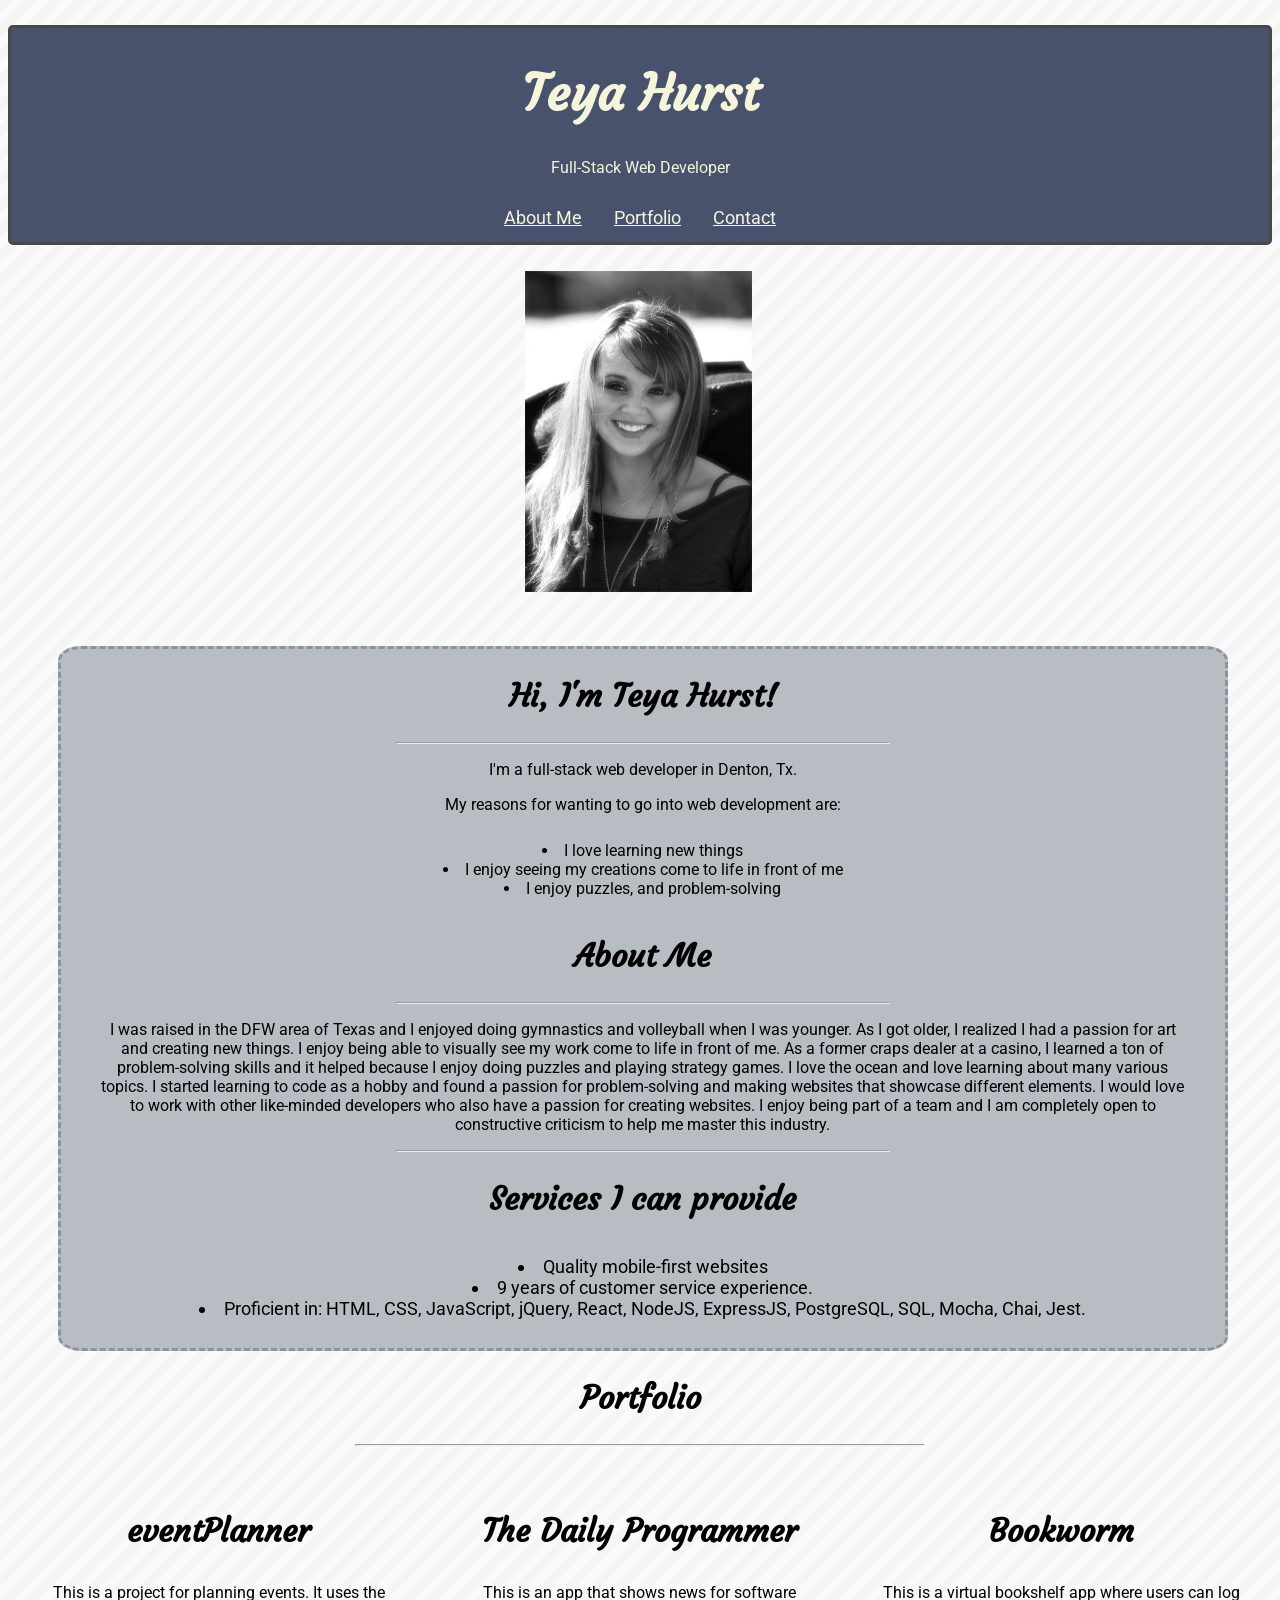
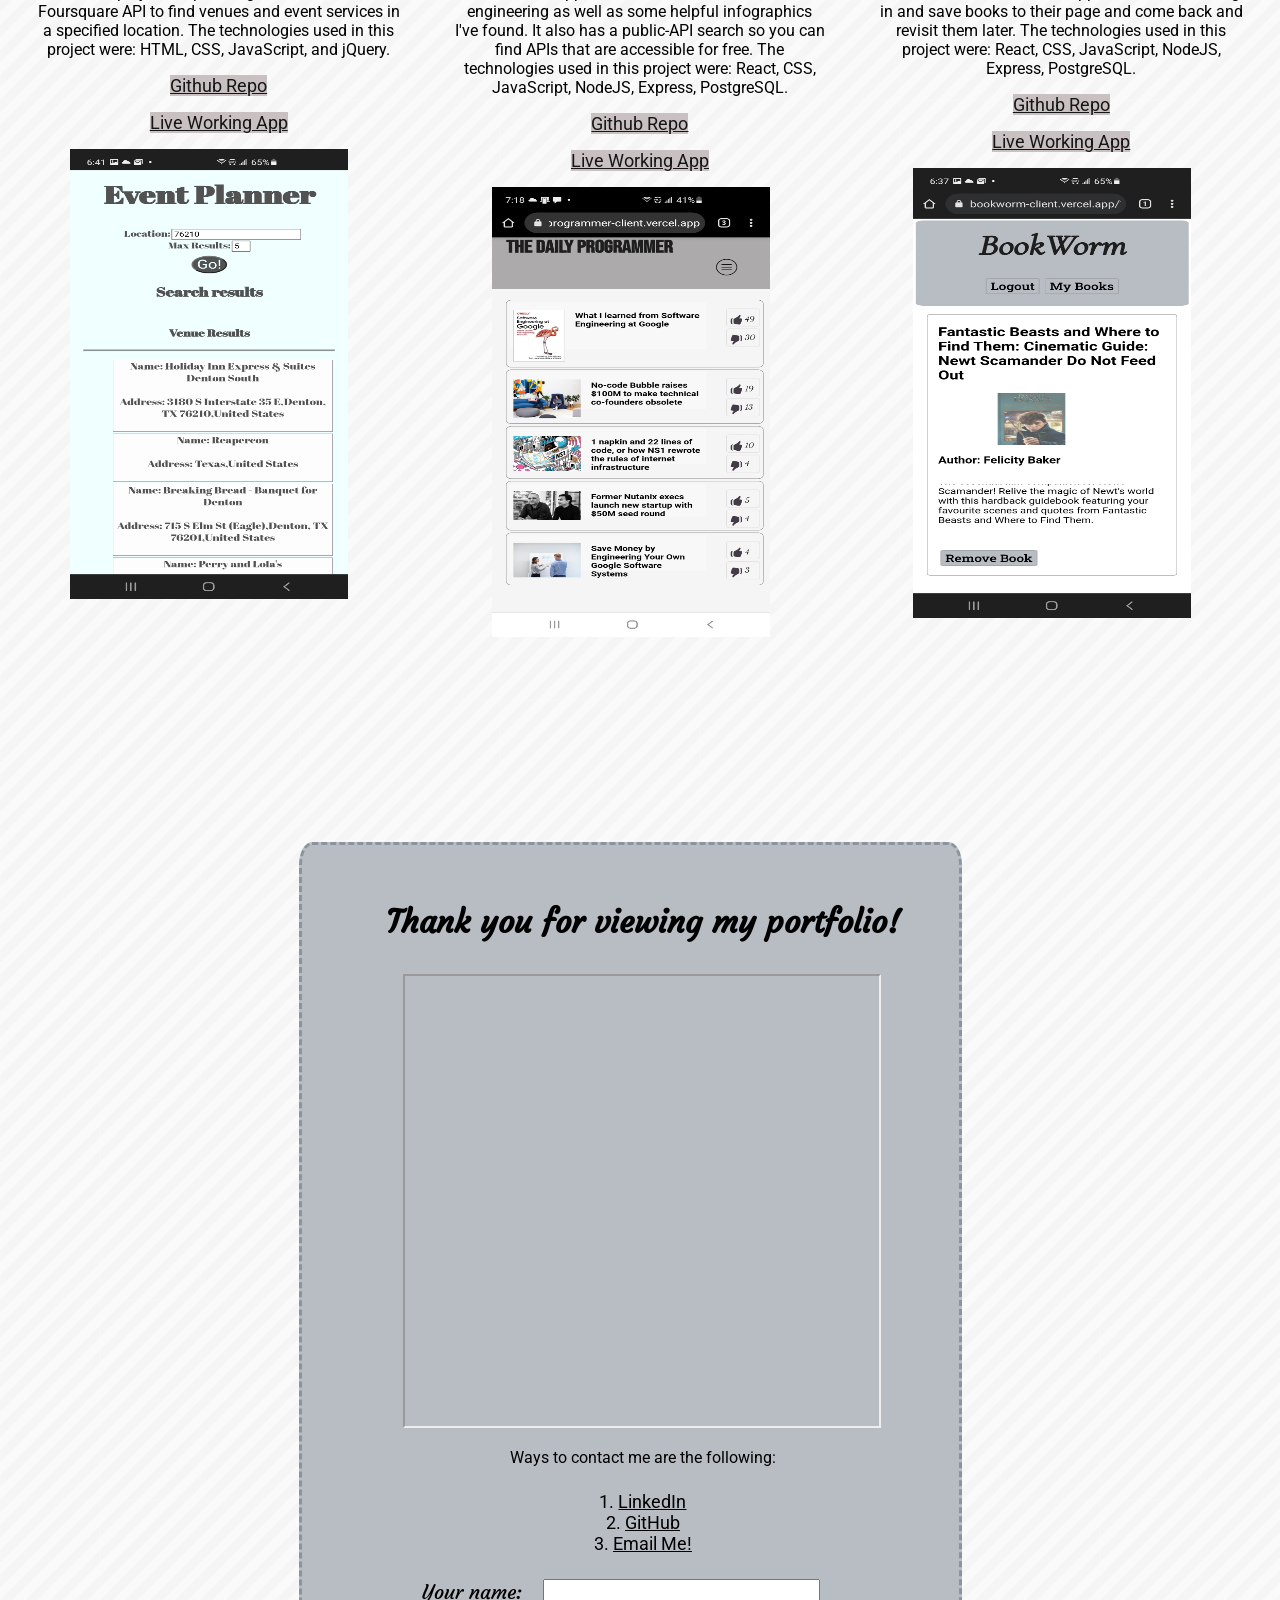
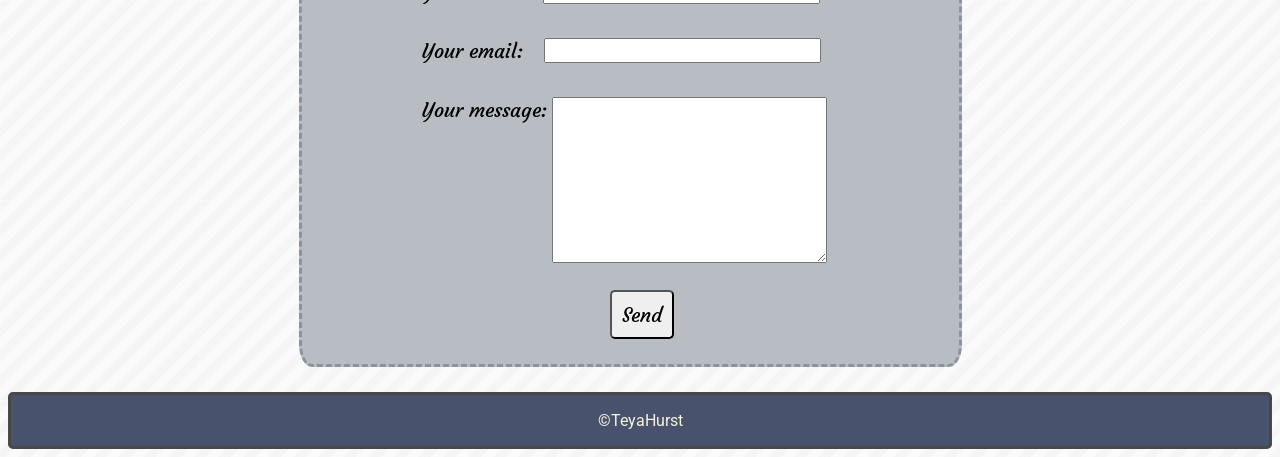
==== commit eb55740a: "Update index.html" ====
--- a/index.html
+++ b/index.html
@@ -19,7 +19,7 @@
     <header>
       <div id="header">
         <h1>Teya Hurst</h1>
-          <p>Web Development Student</p>
+          <p>Full-Stack Web Developer</p>
           <nav>
             <ul>
               <li><a href="#about-me">About Me</a></li>
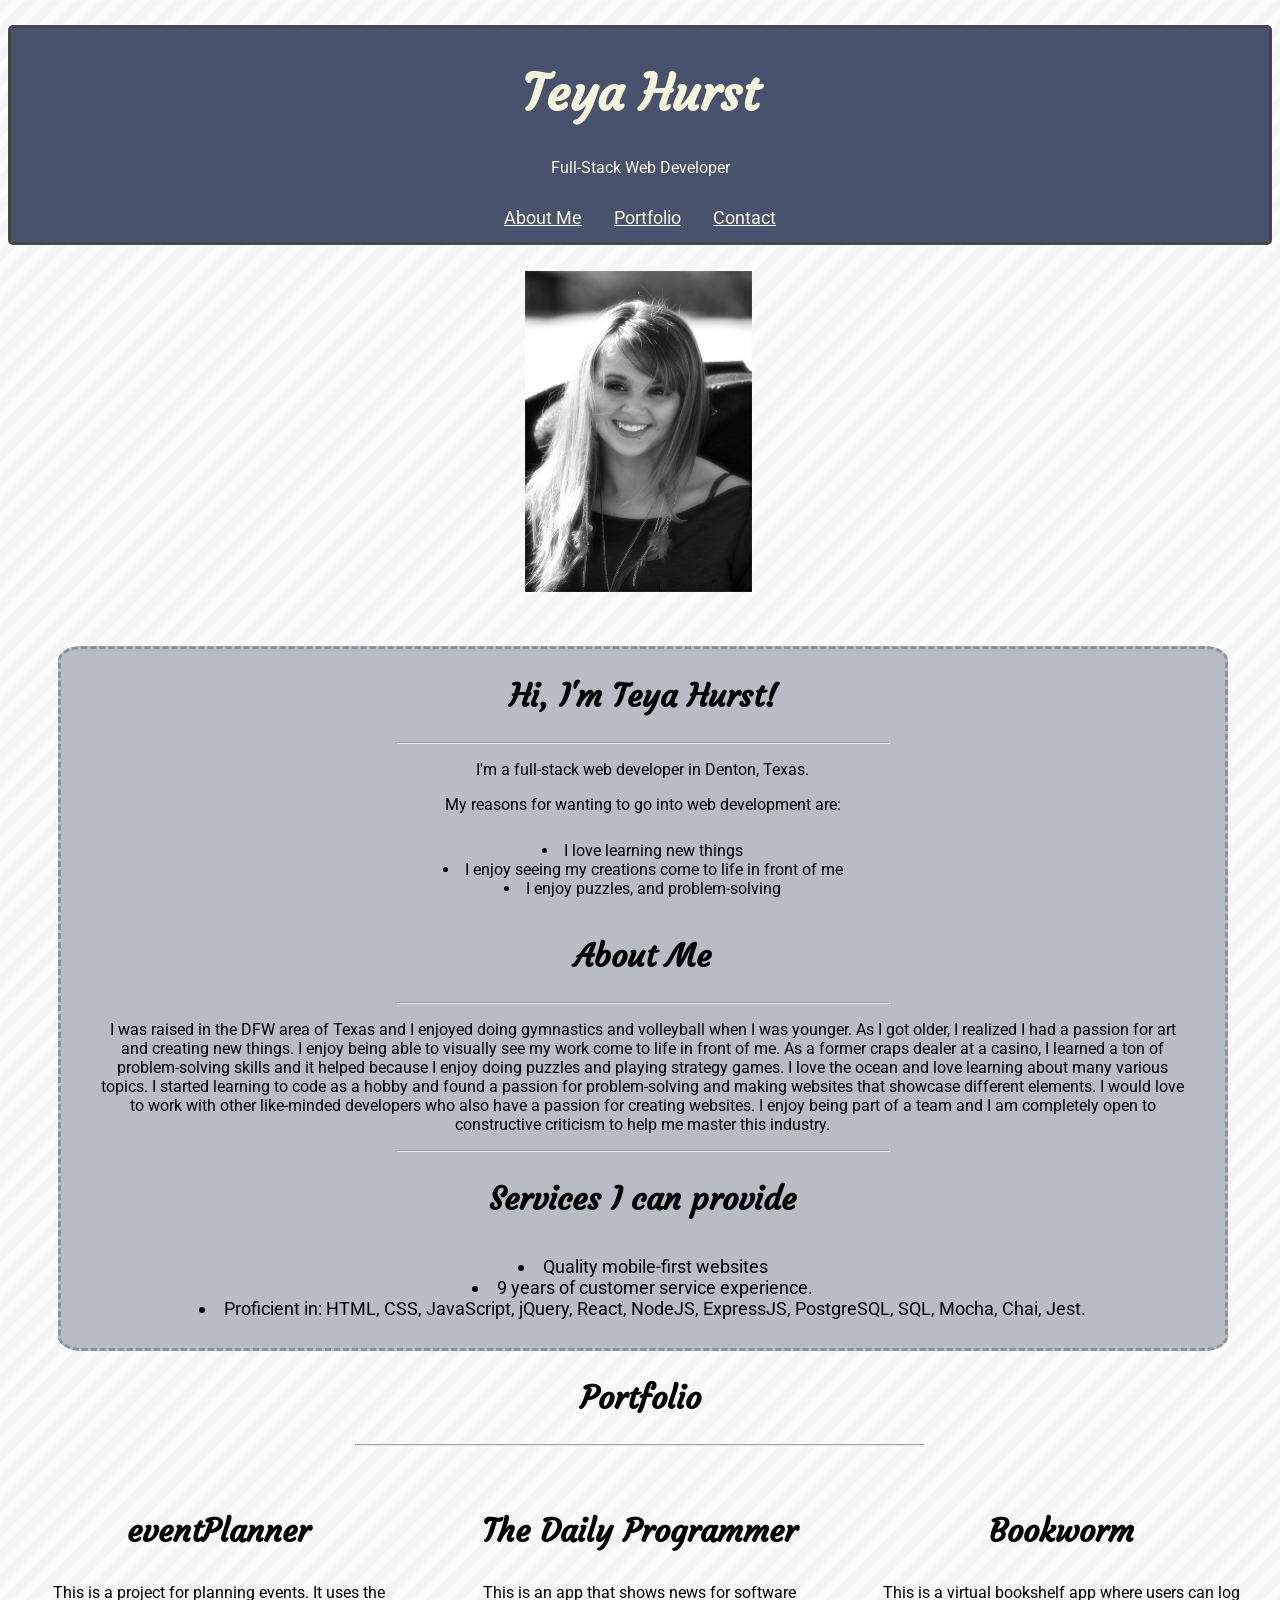
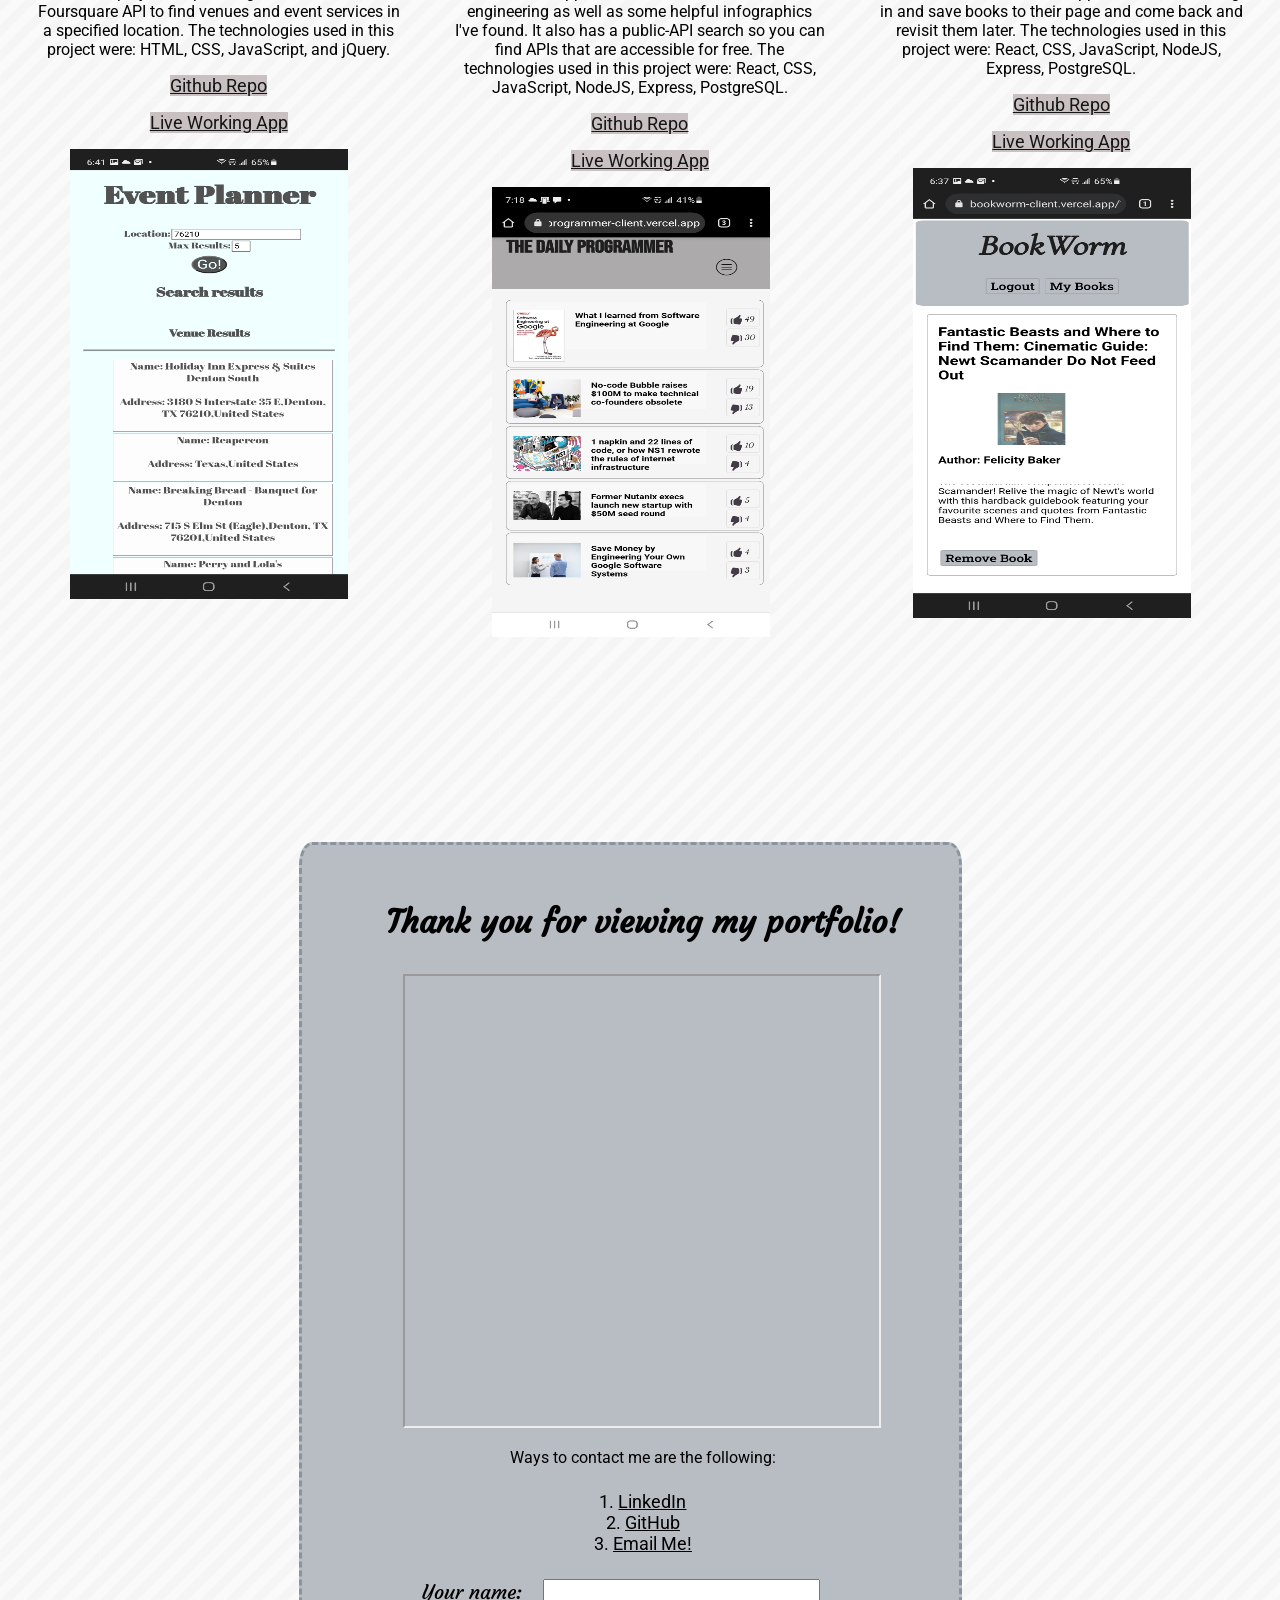
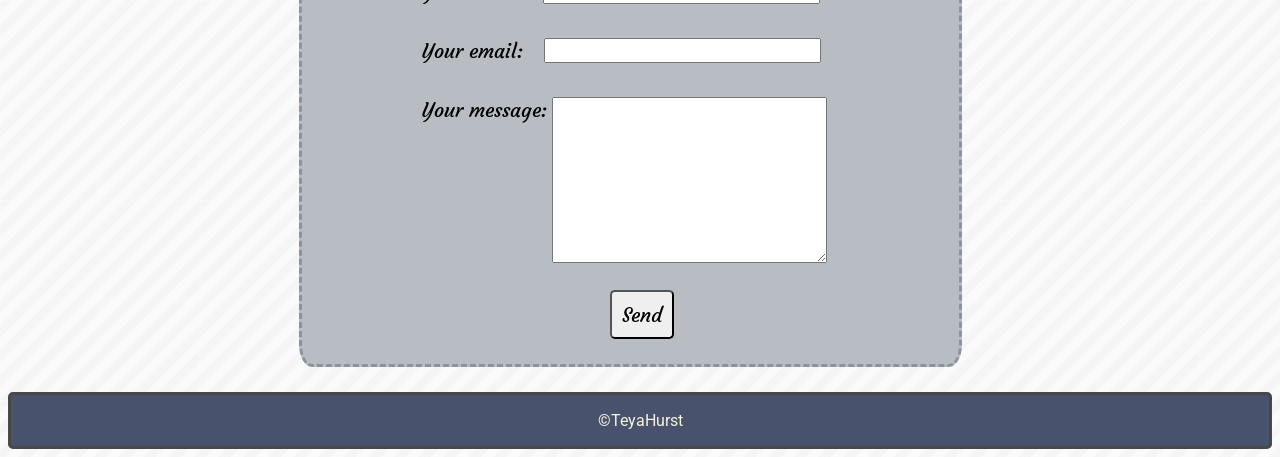
==== commit 36ac3e74: "Update index.html" ====
--- a/index.html
+++ b/index.html
@@ -52,7 +52,7 @@
         
         <hr>
 
-          <p>I'm a full-stack web developer in Denton, Tx.</p>
+          <p>I'm a full-stack web developer in Denton, Texas.</p>
           <p>My reasons for wanting to go into web development are:</p>
 
         <div id="list">
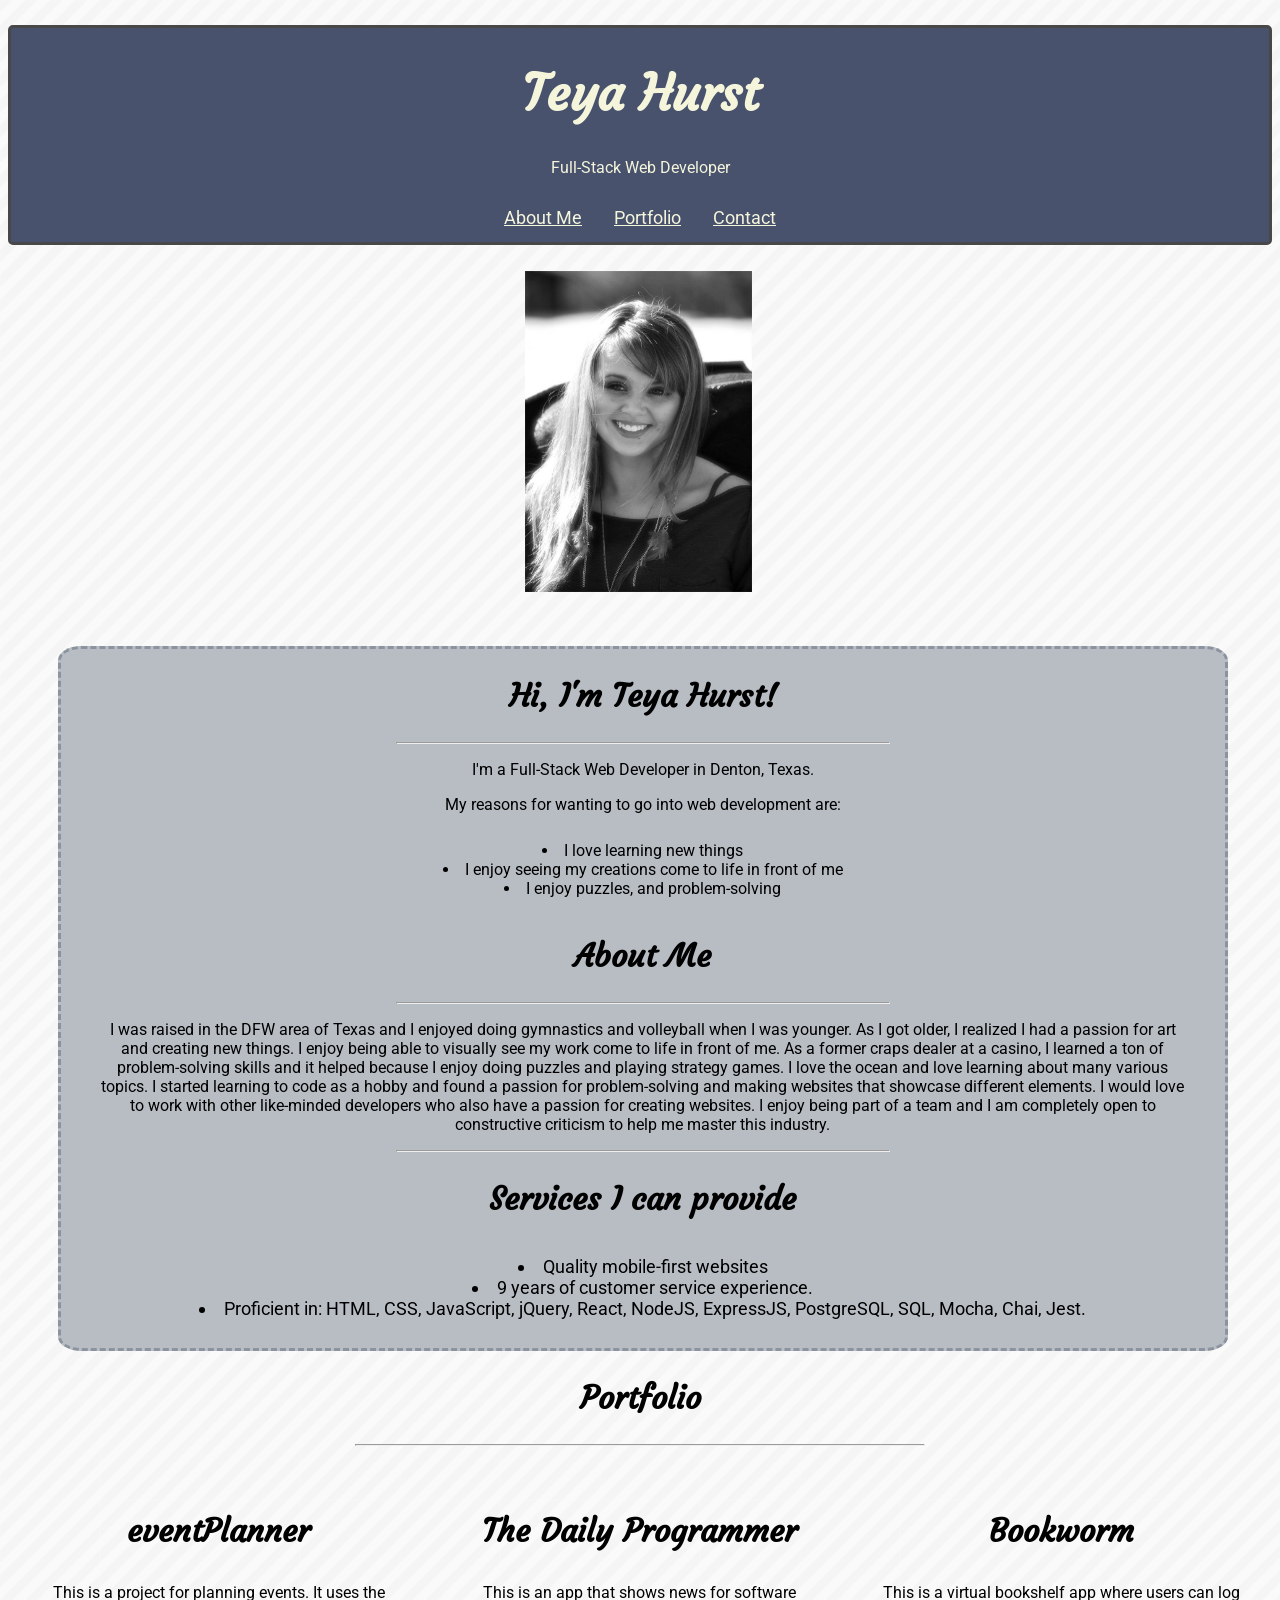
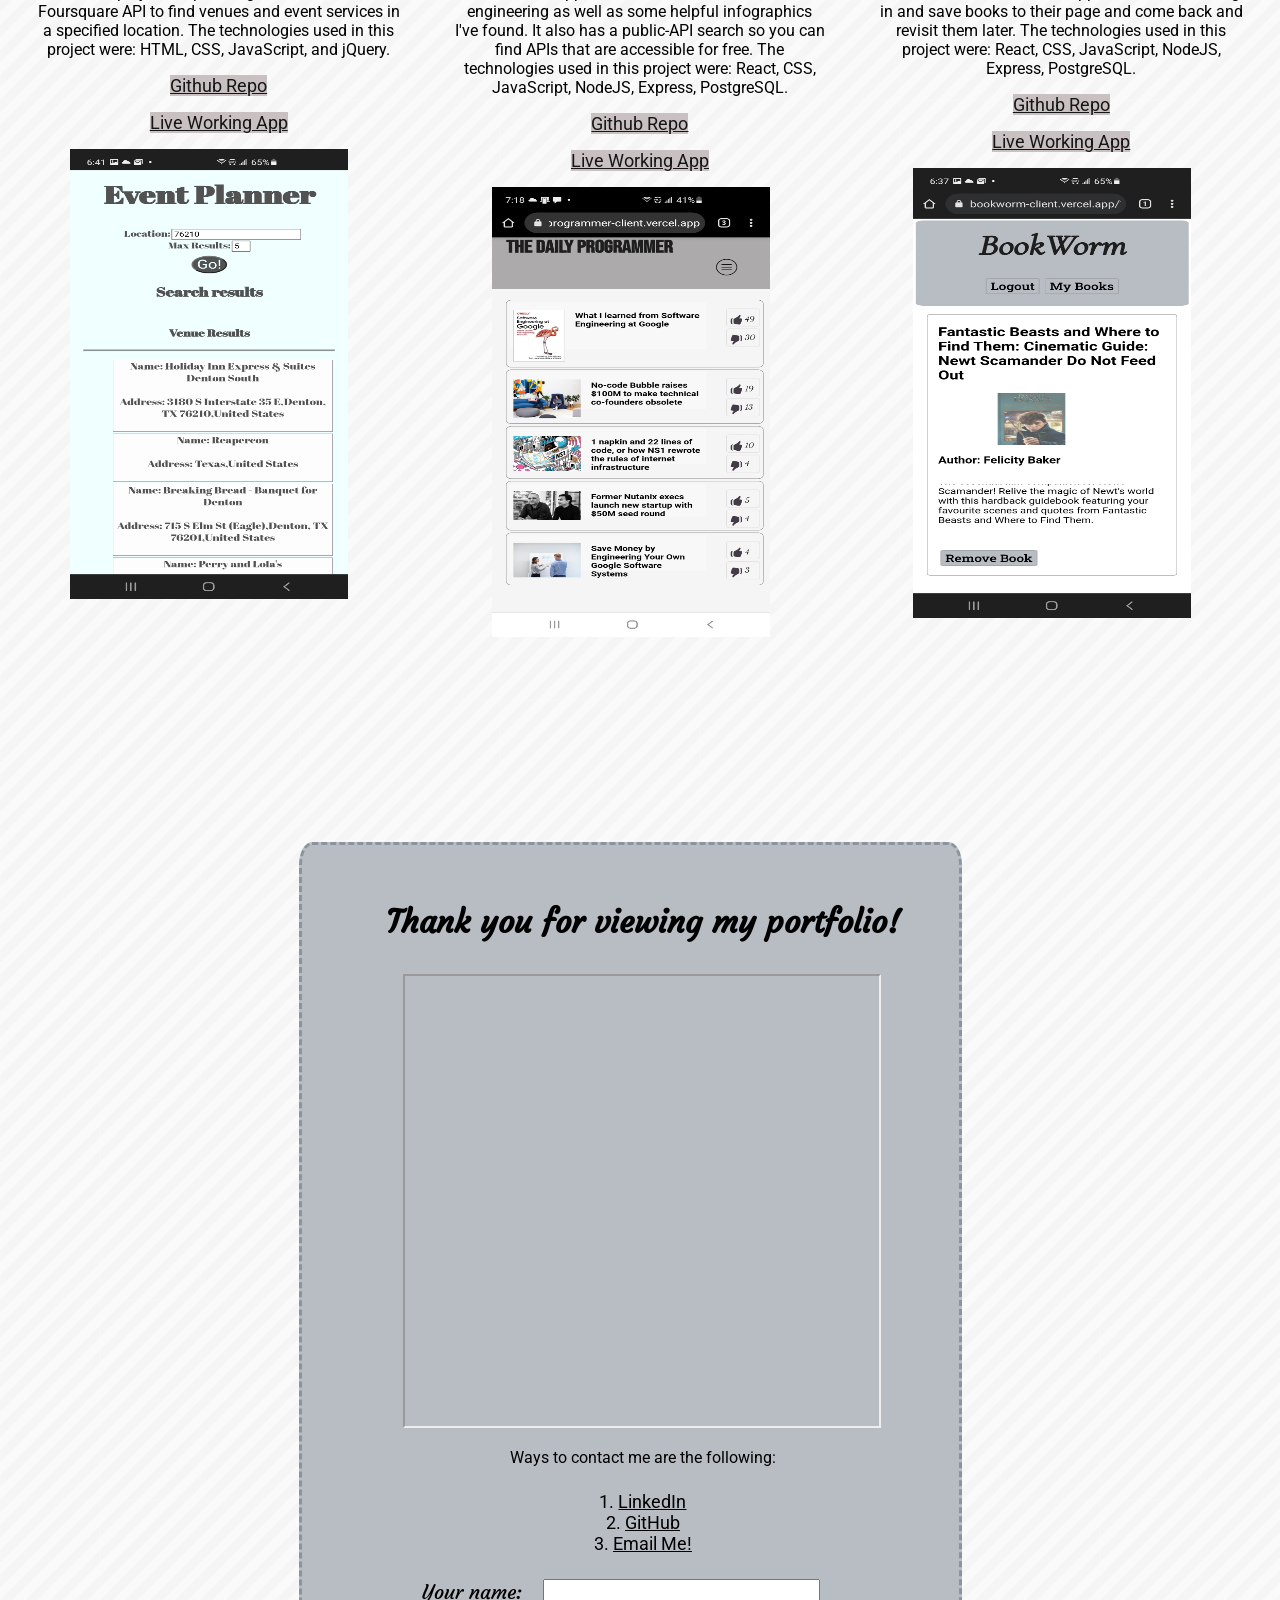
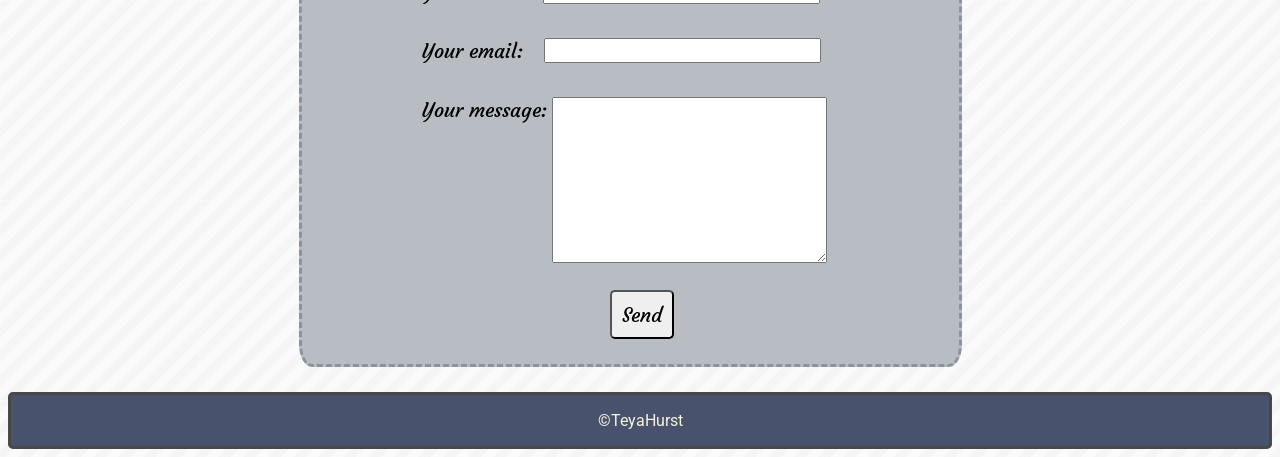
==== commit ea3b3fe0: "Update index.html" ====
--- a/index.html
+++ b/index.html
@@ -52,7 +52,7 @@
         
         <hr>
 
-          <p>I'm a full-stack web developer in Denton, Texas.</p>
+          <p>I'm a Full-Stack Web Developer in Denton, Texas.</p>
           <p>My reasons for wanting to go into web development are:</p>
 
         <div id="list">
